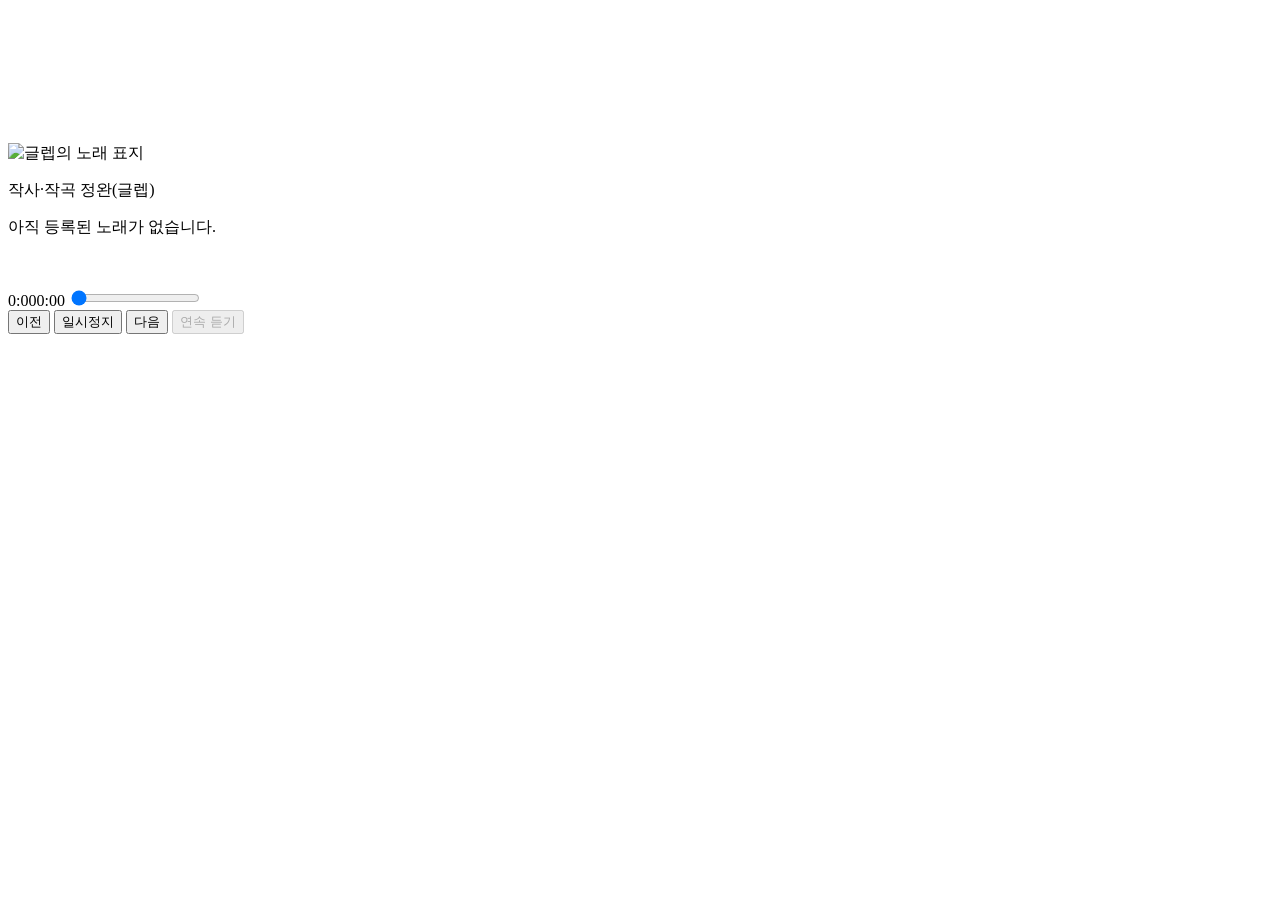
==== songs.html @ baae9512 "3번 곡에 곡 전체 무음 영상을 넣고 재생 위치에 맞춘다. 건너뛰는 노래는 구간 클립 대신 03-full 하나를 쓰고, 영상 보기를 눌렀을 때 소리의 현재 위치에서 이어 재생한다." ====
<!DOCTYPE html>
<html lang="ko">
<head>
<meta charset="UTF-8">
<meta name="viewport" content="width=device-width, initial-scale=1.0, viewport-fit=cover">
<link rel="manifest" href="manifest.webmanifest?v=3">
<meta name="theme-color" content="#12344A">
<link rel="icon" href="favicon.ico?v=3" sizes="any">
<link rel="icon" type="image/png" sizes="32x32" href="favicon-32.png?v=3">
<link rel="apple-touch-icon" sizes="180x180" href="apple-touch-icon.png?v=3">
<meta name="apple-mobile-web-app-capable" content="yes">
<meta name="apple-mobile-web-app-status-bar-style" content="black">
<meta name="apple-mobile-web-app-title" content="글렙 노래">
<title>글렙의 노래</title>
<link rel="preconnect" href="https://fonts.googleapis.com">
<link rel="preconnect" href="https://fonts.gstatic.com" crossorigin>
<link href="https://fonts.googleapis.com/css2?family=Playfair+Display:ital,wght@0,500;1,400&family=Noto+Serif+KR:wght@500;600&family=Noto+Sans+KR:wght@400;500;700&family=PT+Serif:ital,wght@0,400;0,700;1,400&display=swap" rel="stylesheet">
<link rel="stylesheet" href="styles.css">
<style>
body.songs .app-install{
  position:absolute;top:10px;left:10px;z-index:4;
  display:inline-flex;align-items:center;justify-content:center;gap:5px;
  min-height:40px;padding:0 12px;border-radius:999px;
  border:1.5px solid #e0b85a;background:#12344a;color:#ead087;text-decoration:none;
  font-family:"Noto Sans KR",sans-serif;font-size:12px;font-weight:700;line-height:1;
  box-shadow:0 4px 12px rgba(0,0,0,.45);
}
body.songs .app-install::before{content:"⬇";font-size:11px;line-height:1}
body.songs .app-install:active{transform:translateY(1px) scale(.97)}
body.songs .app-install[hidden]{display:none}
</style>
<script>
document.addEventListener("DOMContentLoaded",function(){
  var ua=navigator.userAgent||"";
  var inApp=!!(window.jw3Player||window.jw3PlayerRaw||window.jw3Native)||/; wv\)/.test(ua)||/jw3app/i.test(ua);
  var android=/Android/i.test(ua);
  var el=document.getElementById("appInstall");
  if(el&&android&&!inApp) el.hidden=false;
});
</script>
</head>
<body class="songs">
<div class="app">
  <section class="stage" id="stage">
    <div class="stage-art">
      <img id="stageArt" src="covers/album.jpg" alt="글렙의 노래 표지">
      <img class="slide" id="slideA" alt="">
      <img class="slide" id="slideB" alt="">
      <video class="slide-video" id="clipA" muted autoplay loop playsinline preload="none"></video>
      <video class="slide-video" id="clipB" muted autoplay loop playsinline preload="none"></video>
      <div class="stage-caption">
        <p class="slide-title" id="slideTitle"></p>
        <p class="stage-credit" id="stageCredit">작사·작곡 정완(글렙)</p>
      </div>
      <button type="button" class="media-mode" id="mediaMode" hidden>영상 보기</button>
      <a class="app-install" id="appInstall" href="download/jw3.apk?v=3" download="jw3.apk" hidden>앱 설치</a>
    </div>
  </section>
  <div class="list-pane">
    <div class="list-scroll" id="listScroll">
      <div id="songList" class="song-list"></div>
    </div>
    <div class="list-track" id="listTrack" aria-hidden="true"><div class="list-thumb" id="listThumb"></div></div>
  </div>
  <div class="dock" id="dock">
  <div class="dock-inner">
    <div class="dock-row">
      <img class="dock-art" id="dockArt" alt="">
      <p class="dock-title" id="dockTitle"></p>
    </div>
    <p class="playall-status" id="playAllStatus" aria-live="polite"></p>
    <label class="times"><span id="timeNow">0:00</span><span id="timeTotal">0:00</span></label>
    <input class="seek" id="seek" type="range" min="0" max="1000" value="0" aria-label="재생 위치">
    <div class="transport">
      <button type="button" id="playPrev">이전</button>
      <button type="button" id="playPause">일시정지</button>
      <button type="button" id="playNext">다음</button>
      <button type="button" id="playAll" aria-pressed="false"><span id="playAllLabel">연속 듣기</span></button>
    </div>
  </div>
</div>
</div>
<audio id="player" preload="auto" playsinline></audio>
<script src="songs.js"></script>
<script>
const root = document.getElementById("songList");
const player = document.getElementById("player");
const playAll = document.getElementById("playAll");
const playAllLabel = document.getElementById("playAllLabel");
const playAllStatus = document.getElementById("playAllStatus");
const playPrev = document.getElementById("playPrev");
const playNext = document.getElementById("playNext");
const songs = (typeof SONGS !== "undefined" && Array.isArray(SONGS)) ? SONGS : [];
const FADE_MS = 900;
const GAP_MS = 3000;
const cards = [];
let playlist = false;
let cursor = -1;
let phase = "idle";
let fadeFrame = 0;
let gapTimer = 0;
let userPaused = false;

// 안드로이드 앱 안에서는 재생 목록 전체를 앱의 네이티브 플레이어가 재생합니다(화면이 꺼져도 다음 곡으로 넘어감).
// 이 페이지는 화면 표시와 조작만 맡습니다. 앱이 없으면(일반 브라우저) 아래 <audio> 로 재생합니다.
const NATIVE = (function () {
  try {
    if (window.jw3Player && typeof window.jw3Player.postMessage === "function") {
      return (msg) => window.jw3Player.postMessage(JSON.stringify(msg));
    }
    if (window.jw3PlayerRaw && typeof window.jw3PlayerRaw.post === "function") {
      return (msg) => window.jw3PlayerRaw.post(JSON.stringify(msg));
    }
  } catch (e) {}
  return null;
})();
const nat = { paused: true, time: 0, duration: NaN, holdUrl: "", holdUntil: 0 };
const media = {
  get paused() { return NATIVE ? nat.paused : player.paused; },
  get currentTime() { return NATIVE ? nat.time : player.currentTime; },
  get duration() { return NATIVE ? nat.duration : player.duration; },
  get playbackRate() { return NATIVE ? 1 : player.playbackRate; },
};
function absUrl(path) {
  return new URL(path, location.href).href;
}
window.JW3Native = NATIVE ? {
  play(index, list) { NATIVE({ cmd: "play", index: index, list: list }); },
  pause() { NATIVE({ cmd: "pause" }); },
  resume() { NATIVE({ cmd: "resume" }); },
  next() { NATIVE({ cmd: "next" }); },
  prev() { NATIVE({ cmd: "prev" }); },
  seek(sec) { NATIVE({ cmd: "seek", position: sec }); },
  stop() { NATIVE({ cmd: "stop" }); },
  state() { NATIVE({ cmd: "state" }); },
} : null;
function nativeList() {
  return cards.map((card) => ({
    url: absUrl(card.dataset.audio),
    title: card.dataset.title,
    artist: "정완(글렙)",
    album: "글렙의 노래",
    art: card.dataset.cover ? absUrl(card.dataset.cover) : "",
  }));
}

function pageHidden() {
  return document.hidden || document.visibilityState === "hidden";
}

function clearGapTimer() {
  if (gapTimer) {
    clearTimeout(gapTimer);
    gapTimer = 0;
  }
}

const listScroll = document.getElementById("listScroll");
const listTrack = document.getElementById("listTrack");
const listThumb = document.getElementById("listThumb");
let thumbDrag = null;

function revealRow(card) {
  const pane = listScroll.getBoundingClientRect();
  const row = card.getBoundingClientRect();
  if (row.top < pane.top) listScroll.scrollTop -= pane.top - row.top;
  else if (row.bottom > pane.bottom) listScroll.scrollTop += row.bottom - pane.bottom;
  updateListThumb();
}

function updateListThumb() {
  const trackH = listTrack.clientHeight;
  const scrollH = listScroll.scrollHeight;
  const viewH = listScroll.clientHeight;
  if (trackH <= 0) return;
  if (scrollH <= viewH + 1) {
    listThumb.style.height = trackH + "px";
    listThumb.style.transform = "translateY(0)";
    return;
  }
  const thumbH = Math.max(22, Math.round(trackH * viewH / scrollH));
  const maxTop = Math.max(0, trackH - thumbH);
  const top = maxTop * (listScroll.scrollTop / (scrollH - viewH));
  listThumb.style.height = thumbH + "px";
  listThumb.style.transform = "translateY(" + top + "px)";
}

function queueThumb() {
  requestAnimationFrame(updateListThumb);
}

function scrollFromPointer(e) {
  const track = listTrack.getBoundingClientRect();
  const thumbH = listThumb.getBoundingClientRect().height;
  const maxTop = Math.max(1, track.height - thumbH);
  const y = e.clientY - track.top - thumbDrag.offset;
  const ratio = Math.min(1, Math.max(0, y / maxTop));
  listScroll.scrollTop = ratio * (listScroll.scrollHeight - listScroll.clientHeight);
}

listScroll.addEventListener("scroll", updateListThumb, { passive: true });
window.addEventListener("resize", updateListThumb);
if (window.ResizeObserver) new ResizeObserver(updateListThumb).observe(listScroll);
document.querySelector(".stage-art").addEventListener("transitionend", (e) => {
  if (e.propertyName !== "width") return;
  if (cursor >= 0 && cards[cursor] && !pageHidden()) revealRow(cards[cursor]);
});
listTrack.addEventListener("pointerdown", (e) => {
  const thumb = listThumb.getBoundingClientRect();
  const onThumb = e.clientY >= thumb.top && e.clientY <= thumb.bottom;
  thumbDrag = { offset: onThumb ? e.clientY - thumb.top : thumb.height / 2 };
  listTrack.setPointerCapture(e.pointerId);
  scrollFromPointer(e);
});
listTrack.addEventListener("pointermove", (e) => {
  if (thumbDrag) scrollFromPointer(e);
});
listTrack.addEventListener("pointerup", () => { thumbDrag = null; });
listTrack.addEventListener("pointercancel", () => { thumbDrag = null; });

let wantVideo = false;
let videoSongKey = "";

function rememberSong(card) {
  const key = card ? String(card.dataset.audio || "") : "";
  if (key !== videoSongKey) {
    wantVideo = false;
    videoSongKey = key;
  }
}

function showCover(card) {
  const art = document.getElementById("stageArt");
  const dockArt = document.getElementById("dockArt");
  rememberSong(card);
  if (!card) {
    document.body.classList.remove("playing");
    if (art.getAttribute("src") !== "covers/album.jpg") art.src = "covers/album.jpg";
    art.alt = "글렙의 노래 표지";
    dockArt.removeAttribute("src");
    document.getElementById("dockTitle").textContent = "";
    document.getElementById("slideTitle").textContent = "";
    document.getElementById("stageCredit").textContent = (typeof DEFAULT_CREDIT === "string" && DEFAULT_CREDIT) ? DEFAULT_CREDIT : "작사·작곡 정완(글렙)";
    document.querySelector(".stage-art").classList.remove("is-plain");
    hideSlides();
    updateMediaButton();
    queueThumb();
    return;
  }
  document.body.classList.add("playing");
  if (art.getAttribute("src") !== card.dataset.cover) {
    art.src = card.dataset.cover;
    dockArt.src = card.dataset.cover;
  }
  art.alt = card.dataset.title + " 표지";
  dockArt.alt = "";
  document.getElementById("dockTitle").textContent = card.dataset.title;
  document.getElementById("slideTitle").textContent = card.dataset.title;
  document.getElementById("stageCredit").textContent = card.dataset.credit || "";
  document.querySelector(".stage-art").classList.toggle("is-plain", card.dataset.plain === "1");
  hideSlides();
  syncSlides();
  updateMediaButton();
  queueThumb();
}

let slideBook = {};
let shownSlide = "";
let shownVideo = "";
let snapFullVideo = false;
const slideA = document.getElementById("slideA");
const slideB = document.getElementById("slideB");
const clipA = document.getElementById("clipA");
const clipB = document.getElementById("clipB");
const clips = [clipA, clipB];
let slideOnA = false;
let clipOnA = false;
clips.forEach((el) => {
  el.addEventListener("play", () => {
    if (!el.classList.contains("on")) el.pause();
  });
});

function songSlideKey() {
  if (cursor < 0 || !cards[cursor]) return "";
  const file = String(cards[cursor].dataset.audio || "").split("/").pop() || "";
  return file.replace(/\.mp3$/i, "");
}

function cuesForSong() {
  const list = slideBook[songSlideKey()];
  return Array.isArray(list) ? list : null;
}

function cueAt(time, cues) {
  let pick = cues[0];
  for (let i = 0; i < cues.length; i++) {
    const t = Number(cues[i] && cues[i].t);
    if (t <= time + 0.02) pick = cues[i];
    else break;
  }
  return pick;
}

function videoIdOf(cue) {
  const id = cue && typeof cue.video === "string" ? cue.video.trim() : "";
  return id;
}

// 한 곡이 처음부터 끝까지 같은 영상 하나면, 그 영상은 소리의 현재 위치에 맞춘다.
// 1·2번처럼 구간마다 다른 클립은 여기서 걸리지 않고, 클립 처음(0초)부터 재생한다.
function fullSongVideoId(cues) {
  if (!cues || !cues.length) return "";
  const id = videoIdOf(cues[0]);
  if (!id) return "";
  for (let i = 1; i < cues.length; i++) {
    if (videoIdOf(cues[i]) !== id) return "";
  }
  return id;
}

function alignFullClip(el, force) {
  if (!el || el.readyState < 1) return;
  let target = Number(media.currentTime) || 0;
  if (!Number.isFinite(target) || target < 0) target = 0;
  const dur = el.duration;
  if (Number.isFinite(dur) && dur > 0 && target > dur) target = dur;
  if (el.seeking) {
    const pending = Number(el.dataset.alignTarget);
    if (Number.isFinite(pending) && Math.abs(pending - target) < 0.05) return;
  }
  const drift = Math.abs((el.currentTime || 0) - target);
  if (!force && drift <= 0.5) return;
  if (drift < 0.05) return;
  el.dataset.alignTarget = String(target);
  if (el._alignKick) el.removeEventListener("seeked", el._alignKick);
  const kick = () => {
    el.removeEventListener("seeked", kick);
    if (el._alignKick === kick) el._alignKick = null;
    if (media.paused || pageHidden()) return;
    if (!el.classList.contains("on") || el.dataset.videoId !== shownVideo) return;
    if (fullSongVideoId(cuesForSong()) !== el.dataset.videoId) return;
    playClip(el);
  };
  el._alignKick = kick;
  el.addEventListener("seeked", kick);
  try { el.currentTime = target; } catch (e) {
    el.removeEventListener("seeked", kick);
    if (el._alignKick === kick) el._alignKick = null;
  }
}

function fillClip(el, id) {
  if (el.dataset.videoId === id) return;
  el.dataset.videoId = id;
  el.classList.remove("on");
  el.pause();
  while (el.firstChild) el.removeChild(el.firstChild);
  const webm = document.createElement("source");
  webm.src = "videos/" + id + ".webm?v=4";
  webm.type = "video/webm";
  const mp4 = document.createElement("source");
  mp4.src = "videos/" + id + ".mp4?v=4";
  mp4.type = "video/mp4";
  el.append(webm, mp4);
  el.muted = true;
  el.load();
}

function hideClips() {
  clips.forEach((el) => {
    el.classList.remove("on");
    el.pause();
  });
  shownVideo = "";
}

function playClip(el) {
  el.muted = true;
  if (media.paused || (el.ended && !el.loop)) {
    if (!media.paused && el.ended && !el.loop) return;
    el.pause();
    return;
  }
  const pending = el.play();
  if (pending && typeof pending.catch === "function") {
    pending.catch(() => { el.classList.remove("on"); });
  }
}

function showClip(cue) {
  const id = videoIdOf(cue);
  const loop = !cue || cue.loop !== false;
  const full = !!id && fullSongVideoId(cuesForSong()) === id;
  if (!wantVideo || !id) {
    snapFullVideo = false;
    hideClips();
    return;
  }
  if (!full) snapFullVideo = false;
  if (shownVideo === id) {
    const current = clipOnA ? clipA : clipB;
    current.loop = loop;
    if (current.dataset.videoId === id && current.readyState >= 2 && !current.error) {
      if (full) {
        alignFullClip(current, snapFullVideo);
        snapFullVideo = false;
        if (current.seeking) {
          current.classList.add("on");
          return;
        }
      }
      if (current.ended && !current.loop) {
        current.classList.add("on");
        return;
      }
      current.classList.add("on");
      if (current.paused) playClip(current);
    }
    return;
  }
  shownVideo = id;
  let incoming = clips.find((el) => el.dataset.videoId === id);
  if (!incoming) incoming = clipOnA ? clipB : clipA;
  const outgoing = incoming === clipA ? clipB : clipA;
  const reveal = () => {
    if (shownVideo !== id || incoming.dataset.videoId !== id) return;
    if (incoming.error) {
      incoming.classList.remove("on");
      return;
    }
    incoming.loop = loop;
    incoming.classList.add("on");
    outgoing.classList.remove("on");
    outgoing.pause();
    clipOnA = incoming === clipA;
    if (full) alignFullClip(incoming, true);
    else if (incoming.currentTime > 0.05) incoming.currentTime = 0;
    snapFullVideo = false;
    if (!full || !incoming.seeking) playClip(incoming);
  };
  incoming.oncanplay = () => { incoming.oncanplay = null; reveal(); };
  incoming.onerror = () => { incoming.onerror = null; if (shownVideo === id) incoming.classList.remove("on"); };
  if (incoming.dataset.videoId !== id) fillClip(incoming, id);
  else if (incoming.readyState >= 2 && !incoming.error) reveal();
}

function preloadUpcoming(cue, cues) {
  const start = cues.indexOf(cue);
  let nextImg = "";
  let nextVideo = "";
  const currentVideo = videoIdOf(cue);
  for (let i = start + 1; i < cues.length; i++) {
    if (!nextImg && cues[i] && cues[i].img && cues[i].img !== cue.img) nextImg = cues[i].img;
    const vid = videoIdOf(cues[i]);
    if (!nextVideo && vid && vid !== currentVideo) nextVideo = vid;
    if (nextImg && nextVideo) break;
  }
  if (nextImg) {
    const img = new Image();
    img.src = "slides/" + nextImg;
  }
  if (!wantVideo || !nextVideo) return;
  const spare = clips.find((el) => el.dataset.videoId !== shownVideo);
  if (spare && spare.dataset.videoId !== nextVideo) fillClip(spare, nextVideo);
}

function hideSlides() {
  slideA.classList.remove("on");
  slideB.classList.remove("on");
  shownSlide = "";
  hideClips();
  document.getElementById("stageArt").style.visibility = "";
}

function revealSlide(incoming, outgoing, src) {
  if (shownSlide !== src) return;
  incoming.classList.add("on");
  outgoing.classList.remove("on");
  slideOnA = incoming === slideA;
  document.getElementById("stageArt").style.visibility = "hidden";
}

function showSlide(cue, cues) {
  if (!cue || !cue.img) return;
  const src = "slides/" + String(cue.img);
  showClip(cue);
  preloadUpcoming(cue, cues);
  if (src === shownSlide) return;
  shownSlide = src;
  const incoming = slideOnA ? slideB : slideA;
  const outgoing = slideOnA ? slideA : slideB;
  if (incoming.getAttribute("src") === src && incoming.complete && incoming.naturalWidth) {
    revealSlide(incoming, outgoing, src);
    return;
  }
  incoming.onload = () => {
    incoming.onload = null;
    revealSlide(incoming, outgoing, src);
  };
  incoming.src = src;
  if (incoming.complete && incoming.naturalWidth) revealSlide(incoming, outgoing, src);
}

function syncSlides() {
  if (!document.body.classList.contains("playing") || cursor < 0 || phase === "idle") {
    hideSlides();
    return;
  }
  if (pageHidden()) {
    clips.forEach((el) => el.pause());
    return;
  }
  const cues = cuesForSong();
  if (!cues || !cues.length) return;
  showSlide(cueAt(media.currentTime || 0, cues), cues);
  updateMediaButton();
}

function updateMediaButton() {
  const btn = document.getElementById("mediaMode");
  const cues = cuesForSong();
  const enabled = document.body.classList.contains("playing") && !!(cues && cues.some((cue) => videoIdOf(cue)));
  btn.hidden = !enabled;
  btn.textContent = wantVideo ? "사진 보기" : "영상 보기";
  btn.setAttribute("aria-pressed", wantVideo ? "true" : "false");
}

document.getElementById("mediaMode").addEventListener("click", () => {
  if (document.getElementById("mediaMode").hidden) return;
  wantVideo = !wantVideo;
  if (!wantVideo) hideClips();
  else snapFullVideo = true;
  syncSlides();
  updateMediaButton();
});

fetch("slides/timings.json").then((res) => res.json()).then((data) => {
  slideBook = data || {};
  syncSlides();
}).catch(() => {});

function setCurrent(card) {
  cards.forEach((item) => {
    const on = item === card;
    item.classList.toggle("current", on);
    const cue = item.querySelector(".song-cue");
    cue.textContent = on ? "❚❚" : "▶";
    if (on) item.setAttribute("aria-current", "true");
    else item.removeAttribute("aria-current");
  });
  showCover(card);
}

function updateTransport() {
  const pauseBtn = document.getElementById("playPause");
  if (pauseBtn) pauseBtn.textContent = media.paused ? "재생" : "일시정지";
  if (!playlist || cursor < 0) {
    playAllLabel.textContent = "연속 듣기";
    playAll.setAttribute("aria-pressed", "false");
    if (cursor < 0 && playAllStatus.textContent !== "끝까지 들었습니다") playAllStatus.textContent = "";
    playPrev.disabled = true;
    playNext.disabled = true;
    return;
  }
  playAllLabel.textContent = "정지";
  playAll.setAttribute("aria-pressed", "true");
  playAllStatus.textContent = phase === "gap" ? "쉬는 중" : "";
  playPrev.disabled = cursor <= 0;
  playNext.disabled = cursor >= cards.length - 1;
}

function artworkUrl(path) {
  return new URL(path, location.href).href;
}

let sessionKey = "";
let positionAt = 0;

function updatePosition(force) {
  if (NATIVE || !("mediaSession" in navigator) || !navigator.mediaSession.setPositionState) return;
  if (phase !== "song" || !Number.isFinite(player.duration) || player.duration <= 0) return;
  const now = Date.now();
  if (!force && now - positionAt < 1000) return;
  positionAt = now;
  try {
    navigator.mediaSession.setPositionState({
      duration: player.duration,
      playbackRate: player.playbackRate || 1,
      position: Math.min(Math.max(0, player.currentTime || 0), player.duration),
    });
  } catch (e) {}
}

function updateSession() {
  // 앱에서는 네이티브 플레이어가 알림·잠금 화면 조작을 맡습니다.
  if (NATIVE) return;
  if (!("mediaSession" in navigator) || typeof MediaMetadata === "undefined") return;
  const card = cursor >= 0 ? cards[cursor] : null;
  if (!card) {
    sessionKey = "";
    navigator.mediaSession.metadata = null;
    navigator.mediaSession.playbackState = "none";
    return;
  }
  const key = card.dataset.audio;
  if (key !== sessionKey || !navigator.mediaSession.metadata) {
    sessionKey = key;
    navigator.mediaSession.metadata = new MediaMetadata({
      title: card.dataset.title,
      artist: "정완(글렙)",
      album: "글렙의 노래",
      artwork: [
        { src: artworkUrl(card.dataset.cover), sizes: "1024x1024", type: "image/jpeg" },
      ],
    });
  }
  navigator.mediaSession.playbackState = (userPaused || (player.paused && phase !== "gap")) ? "paused" : "playing";
  updatePosition(true);
}

function fadeIn() {
  cancelAnimationFrame(fadeFrame);
  player.volume = 1;
  if (pageHidden()) return;
  const start = performance.now();
  const step = (now) => {
    if (pageHidden()) {
      player.volume = 1;
      return;
    }
    const t = (now - start) / FADE_MS;
    if (!(t >= 0) || t >= 1) {
      player.volume = 1;
      return;
    }
    player.volume = t;
    fadeFrame = requestAnimationFrame(step);
  };
  fadeFrame = requestAnimationFrame(step);
}

function stopPlayback() {
  clearGapTimer();
  cancelAnimationFrame(fadeFrame);
  phase = "idle";
  playlist = false;
  cursor = -1;
  if (NATIVE) {
    window.JW3Native.stop();
    nat.paused = true;
    nat.holdUntil = 0;
  }
  player.pause();
  player.removeAttribute("src");
  setCurrent(null);
  updateTransport();
  updateSession();
}

function finishPlaylist() {
  clearGapTimer();
  cancelAnimationFrame(fadeFrame);
  phase = "idle";
  playlist = false;
  if (NATIVE) {
    window.JW3Native.stop();
    nat.paused = true;
    nat.holdUntil = 0;
  }
  player.pause();
  player.removeAttribute("src");
  setCurrent(null);
  playAllLabel.textContent = "연속 듣기";
  playAll.setAttribute("aria-pressed", "false");
  playAllStatus.textContent = "끝까지 들었습니다";
  playPrev.disabled = true;
  playNext.disabled = true;
  cursor = -1;
  updateSession();
}

function pauseAudio() {
  if (NATIVE) {
    window.JW3Native.pause();
    if (!nat.paused) {
      nat.paused = true;
      player.dispatchEvent(new Event("pause"));
    }
    return;
  }
  player.pause();
}

function playAudio() {
  if (NATIVE) {
    window.JW3Native.resume();
    if (nat.paused) {
      nat.paused = false;
      player.dispatchEvent(new Event("play"));
    }
    updateTransport();
    return;
  }
  const pending = player.play();
  const after = (failed) => {
    updateTransport();
    updateSession();
    if (failed && playlist && cursor >= 0 && cards[cursor]) {
      playAllStatus.textContent = (cursor + 1) + " / " + cards.length + " · " + cards[cursor].dataset.title + " · 재생되지 않았습니다";
    }
  };
  const retry = () => {
    const again = player.play();
    if (again && typeof again.then === "function") {
      again.then(() => after(false)).catch(() => after(true));
    } else {
      after(!again);
    }
  };
  if (pending && typeof pending.then === "function") {
    pending.then(() => after(false)).catch(retry);
  } else {
    after(false);
  }
}

function startSong(index, fade) {
  clearGapTimer();
  if (index < 0 || index >= cards.length) {
    finishPlaylist();
    return;
  }
  playlist = true;
  userPaused = false;
  cursor = index;
  phase = "song";
  cancelAnimationFrame(fadeFrame);
  endHandledFor = "";
  if (NATIVE) {
    nat.paused = false;
    nat.time = 0;
    nat.duration = NaN;
    nat.holdUrl = absUrl(cards[index].dataset.audio);
    nat.holdUntil = Date.now() + 5000;
    window.JW3Native.play(index, nativeList());
  } else {
    // 같은 <audio> 하나에 주소만 바꾸고 바로(기다림 없이) play() 합니다. 화면이 꺼진 상태에서도 이어지게 하려는 것입니다.
    player.volume = 1;
    player.src = cards[index].dataset.audio;
    playAudio();
    if (fade && !pageHidden()) fadeIn();
  }
  setCurrent(cards[index]);
  updateTransport();
  updateSession();
  if (!pageHidden()) revealRow(cards[index]);
}

function scheduleNext() {
  clearGapTimer();
  if (!playlist || cursor + 1 >= cards.length) {
    finishPlaylist();
    return;
  }
  if (!canRest()) {
    startSong(cursor + 1, false);
    return;
  }
  phase = "gap";
  updateTransport();
  updateSession();
  gapTimer = setTimeout(() => {
    gapTimer = 0;
    if (phase !== "gap" || !playlist) return;
    startSong(cursor + 1, true);
  }, GAP_MS);
}

// 곡이 끝났을 때 한 번만 다음 곡으로 넘깁니다('ended' 를 놓친 경우 'pause'/'timeupdate' 에서도 잡습니다).
let endHandledFor = "";
function handleEnded() {
  if (NATIVE || phase !== "song") return;
  const src = player.currentSrc || player.src || "";
  if (endHandledFor === src) return;
  endHandledFor = src;
  scheduleNext();
}

// 화면이 실제로 그려지고 있는지(=화면이 켜져 있는지) 곡 끝 무렵에만 requestAnimationFrame 으로 확인합니다.
// 화면이 꺼지면 rAF 가 멈추므로, 그때는 쉬지 않고 'ended' 안에서 바로 다음 곡을 시작합니다.
let lastFrameAt = 0;
let probeUntil = 0;
let probing = false;
function armFrameProbe() {
  probeUntil = performance.now() + 10000;
  if (probing) return;
  probing = true;
  const step = (now) => {
    lastFrameAt = performance.now();
    if (lastFrameAt > probeUntil || pageHidden()) {
      probing = false;
      return;
    }
    requestAnimationFrame(step);
  };
  requestAnimationFrame(step);
}
function canRest() {
  if (pageHidden()) return false;
  return performance.now() - lastFrameAt < 700;
}

function restNow() {
  if (!playlist || phase !== "gap") return;
  clearGapTimer();
  startSong(cursor + 1, !pageHidden());
}

// 다음 곡을 미리 받아 둡니다(곡 끝 30초 전부터, 다음 곡 하나만).
const preloader = NATIVE ? null : new Audio();
if (preloader) {
  preloader.preload = "auto";
  preloader.muted = true;
}
function preloadNext() {
  if (!preloader || !playlist || cursor + 1 >= cards.length) return;
  const conn = navigator.connection;
  if (conn && conn.saveData) return;
  const next = absUrl(cards[cursor + 1].dataset.audio);
  if (preloader.src !== next) {
    preloader.src = next;
    try { preloader.load(); } catch (e) {}
  }
}

player.addEventListener("ended", handleEnded);
player.addEventListener("pause", () => {
  if (!NATIVE && phase === "song" && !userPaused && player.ended) handleEnded();
});
document.addEventListener("visibilitychange", () => {
  if (pageHidden()) {
    // 보이지 않을 때는 화면 효과를 멈추고 소리는 그대로 둡니다.
    cancelAnimationFrame(fadeFrame);
    if (!NATIVE) player.volume = 1;
    clips.forEach((el) => el.pause());
    if (playlist && phase === "gap") restNow();
    return;
  }
  if (NATIVE) window.JW3Native.state();
  if (playlist && phase === "gap") {
    restNow();
    return;
  }
  if (cursor >= 0 && cards[cursor]) {
    syncSlides();
    refreshTimes();
    revealRow(cards[cursor]);
  }
  updateTransport();
});
window.addEventListener("pagehide", () => { if (playlist && phase === "gap") restNow(); });
document.addEventListener("freeze", () => { if (playlist && phase === "gap") restNow(); });
player.addEventListener("play", updateSession);
player.addEventListener("pause", updateSession);
player.addEventListener("timeupdate", () => {
  if (NATIVE || phase !== "song") return;
  updatePosition(false);
  const dur = player.duration;
  if (!Number.isFinite(dur) || dur <= 0) return;
  const left = dur - (player.currentTime || 0);
  if (left < 8 && !pageHidden()) armFrameProbe();
  if (left < 30) preloadNext();
  if (player.ended || (left < 0.05 && player.paused && !userPaused)) handleEnded();
});

// 앱(네이티브 플레이어)에서 오는 상태: 지금 곡, 위치, 재생/일시정지, 끝남.
window.JW3NativeEvent = function (s) {
  if (!NATIVE || !s || s.type !== "state") return;
  const url = String(s.url || "");
  if (nat.holdUntil) {
    // 방금 다른 곡을 요청했으면 그 곡 상태가 올 때까지 이전 상태는 무시합니다.
    if (url !== nat.holdUrl && Date.now() < nat.holdUntil) return;
    nat.holdUntil = 0;
  }
  const wasPaused = nat.paused;
  if (s.finished) {
    nat.paused = true;
    if (playlist || cursor >= 0) finishPlaylist();
    return;
  }
  if (!s.active) {
    nat.paused = true;
    if (playlist || cursor >= 0) {
      clearGapTimer();
      phase = "idle";
      playlist = false;
      cursor = -1;
      setCurrent(null);
      updateTransport();
    }
    return;
  }
  let idx = cards.findIndex((card) => absUrl(card.dataset.audio) === url);
  if (idx < 0 && s.index >= 0 && s.index < cards.length) idx = s.index;
  if (idx < 0) return;
  nat.paused = !s.playing;
  nat.time = Number(s.position) || 0;
  nat.duration = Number(s.duration) > 0 ? Number(s.duration) : NaN;
  if (idx !== cursor || !playlist || phase !== "song") {
    clearGapTimer();
    playlist = true;
    phase = "song";
    cursor = idx;
    setCurrent(cards[idx]);
    if (!pageHidden()) revealRow(cards[idx]);
  }
  userPaused = nat.paused;
  if (wasPaused !== nat.paused) player.dispatchEvent(new Event(nat.paused ? "pause" : "play"));
  player.dispatchEvent(new Event("timeupdate"));
  updateTransport();
};

if ("mediaSession" in navigator) {
  const bind = (name, fn) => {
    try { navigator.mediaSession.setActionHandler(name, fn); } catch (e) {}
  };
  bind("play", () => {
    userPaused = false;
    if (phase === "gap") scheduleNext();
    else playAudio();
  });
  bind("pause", () => {
    userPaused = true;
    clearGapTimer();
    if (phase === "song") pauseAudio();
    updateSession();
    updateTransport();
  });
  bind("stop", () => { stopPlayback(); });
  bind("seekto", (details) => {
    if (NATIVE || phase !== "song" || !details || !Number.isFinite(details.seekTime)) return;
    try {
      if (details.fastSeek && typeof player.fastSeek === "function") player.fastSeek(details.seekTime);
      else player.currentTime = details.seekTime;
    } catch (e) {}
    updatePosition(true);
  });
  bind("previoustrack", () => {
    if (cursor > 0) startSong(cursor - 1, false);
    else if (cursor === 0) startSong(0, false);
  });
  bind("nexttrack", () => {
    if (cursor + 1 < cards.length) startSong(cursor + 1, false);
  });
}

if (!songs.length) {
  const empty = document.createElement("p");
  empty.className = "song-empty";
  empty.textContent = "아직 등록된 노래가 없습니다.";
  root.appendChild(empty);
  playAll.disabled = true;
} else {
  let shown = 0;
  songs.forEach((song) => {
    const title = song && song.title ? String(song.title) : "";
    const audio = song && typeof song.audio === "string" ? song.audio.trim() : "";
    const cover = song && typeof song.cover === "string" ? song.cover.trim() : "";
    const duration = song && song.duration ? String(song.duration) : "";
    const credit = (song && song.credit ? String(song.credit) : (typeof DEFAULT_CREDIT === "string" ? DEFAULT_CREDIT : "")).trim();
    if (!title || !audio) return;
    shown += 1;

    const card = document.createElement("article");
    card.className = "song-card";
    card.dataset.audio = audio;
    card.dataset.cover = cover;
    card.dataset.title = title;
    card.dataset.credit = credit;
    if (song && song.plain) card.dataset.plain = "1";

    const button = document.createElement("button");
    button.type = "button";
    button.className = "song-item";

    const thumb = document.createElement("img");
    thumb.className = "song-thumb";
    thumb.alt = "";
    thumb.src = cover;
    const num = document.createElement("span");
    num.className = "song-num";
    num.textContent = String(shown);

    const name = document.createElement("span");
    name.className = "song-title";
    const nameText = document.createElement("span");
    nameText.className = "song-name";
    nameText.textContent = title;
    name.append(nameText);
    if (credit) {
      const creditEl = document.createElement("span");
      creditEl.className = "song-credit";
      creditEl.textContent = credit;
      name.append(creditEl);
    }
    const live = document.createElement("span");
    live.className = "song-live";
    live.textContent = "재생 중";
    live.hidden = true;
    name.append(live);
    button.append(thumb, num, name);
    if (duration) {
      const dur = document.createElement("span");
      dur.className = "song-dur";
      dur.textContent = duration;
      button.append(dur);
    }
    const cue = document.createElement("span");
    cue.className = "song-cue";
    cue.setAttribute("aria-hidden", "true");
    cue.textContent = "▶";
    button.append(cue);

    button.addEventListener("click", () => {
      const index = cards.indexOf(card);
      if (playlist && cursor === index) {
        stopPlayback();
        return;
      }
      startSong(index, false);
    });

    card.append(button);
    cards.push(card);
    root.appendChild(card);
  });
  if (!cards.length) playAll.disabled = true;
}

playAll.addEventListener("click", () => {
  if (playlist) stopPlayback();
  else startSong(0, false);
});
playPrev.addEventListener("click", () => {
  if (cursor > 0) startSong(cursor - 1, false);
});
playNext.addEventListener("click", () => {
  if (cursor + 1 < cards.length) startSong(cursor + 1, false);
});
const playPause = document.getElementById("playPause");
const seek = document.getElementById("seek");
const timeNow = document.getElementById("timeNow");
const timeTotal = document.getElementById("timeTotal");
let seeking = false;
function fmt(sec) {
  if (!Number.isFinite(sec) || sec < 0) sec = 0;
  const m = Math.floor(sec / 60);
  const s = Math.floor(sec % 60);
  return m + ":" + String(s).padStart(2, "0");
}
playPause.addEventListener("click", () => {
  if (cursor < 0) return;
  if (userPaused || (media.paused && phase === "song")) {
    userPaused = false;
    if (phase === "gap") scheduleNext();
    else playAudio();
    return;
  }
  userPaused = true;
  clearGapTimer();
  if (phase === "song") pauseAudio();
  updateSession();
  updateTransport();
});
seek.addEventListener("pointerdown", () => { seeking = true; });
seek.addEventListener("pointerup", () => { seeking = false; });
seek.addEventListener("change", () => {
  seeking = false;
  if (phase !== "song" || !Number.isFinite(media.duration)) return;
  const target = (Number(seek.value) / 1000) * media.duration;
  if (NATIVE) {
    nat.time = target;
    window.JW3Native.seek(target);
    snapFullVideo = true;
    syncSlides();
    return;
  }
  player.currentTime = target;
});
function refreshTimes() {
  if (phase !== "song" || !Number.isFinite(media.duration) || media.duration <= 0) return;
  timeNow.textContent = fmt(media.currentTime);
  timeTotal.textContent = fmt(media.duration);
  if (!seeking) seek.value = String(Math.round((media.currentTime / media.duration) * 1000));
}
player.addEventListener("timeupdate", () => {
  if (pageHidden()) return;
  if (phase === "song") syncSlides();
  refreshTimes();
});
player.addEventListener("seeked", () => {
  if (phase !== "song") return;
  snapFullVideo = true;
  syncSlides();
});
player.addEventListener("play", () => {
  if (!wantVideo || pageHidden()) return;
  const el = clipOnA ? clipA : clipB;
  if (!shownVideo || el.dataset.videoId !== shownVideo || el.readyState < 2 || el.error) return;
  if (fullSongVideoId(cuesForSong()) === shownVideo) {
    alignFullClip(el, true);
    if (el.seeking) return;
  }
  if (el.ended && !el.loop) return;
  el.muted = true;
  el.classList.add("on");
  const pending = el.play();
  if (pending && typeof pending.catch === "function") pending.catch(() => { el.classList.remove("on"); });
});
player.addEventListener("pause", () => {
  clips.forEach((node) => node.pause());
  const el = clipOnA ? clipA : clipB;
  if (wantVideo && shownVideo && el.dataset.videoId === shownVideo && el.readyState >= 2 && !el.error && fullSongVideoId(cuesForSong()) === shownVideo) {
    alignFullClip(el, true);
  }
});
queueThumb();
if (NATIVE) NATIVE({ cmd: "hello" });
</script>
<script>
if ("serviceWorker" in navigator) {
  var manifest = document.querySelector('link[rel="manifest"]');
  if (manifest) navigator.serviceWorker.register(new URL("sw.js", manifest.href));
}
</script>
</body>
</html>
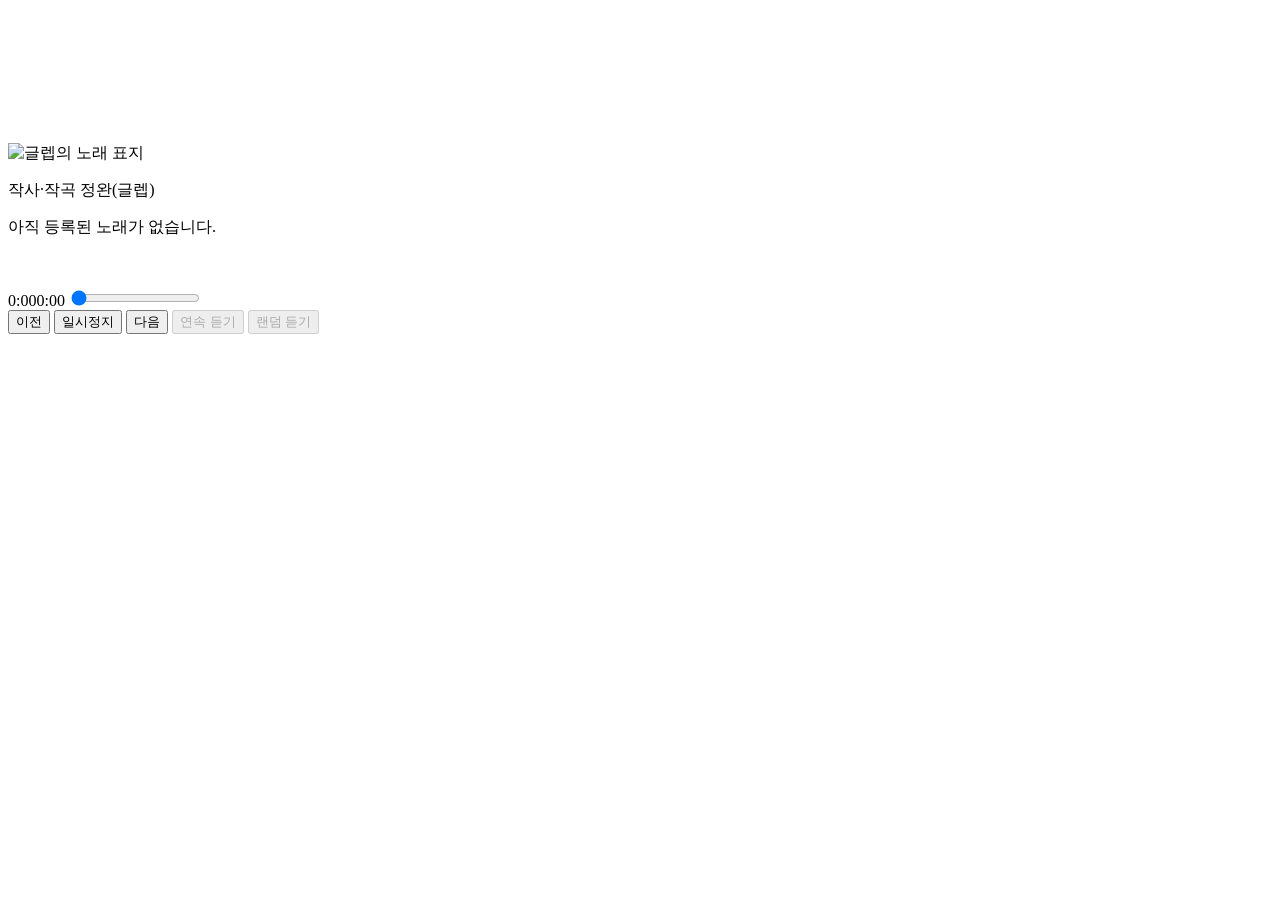
==== commit 9ba3083d: "연속 재생을 끝까지 이어 주고, 전화 뒤 다시 재생하며, 랜덤 듣기와 곡 사이 3초 쉼을 넣는다. 서비스 워커 캐시는 jw3-songs-v19, 앱 설치 파일은 jw3.apk?v=" ====
--- a/songs.html
+++ b/songs.html
@@ -28,6 +28,9 @@
 body.songs .app-install::before{content:"⬇";font-size:11px;line-height:1}
 body.songs .app-install:active{transform:translateY(1px) scale(.97)}
 body.songs .app-install[hidden]{display:none}
+body.songs .transport{flex-wrap:wrap;row-gap:8px}
+body.songs #playShuffle[aria-pressed="true"]{background:linear-gradient(180deg,#ead087,#c4a153);color:#3a2b12}
+@media (max-width:380px){body.songs .transport button{min-width:56px;padding:8px 10px;font-size:12px}}
 </style>
 <script>
 document.addEventListener("DOMContentLoaded",function(){
@@ -40,6 +43,17 @@
 </script>
 </head>
 <body class="songs">
+<a id="jw3-visits" href="https://jw3-visits.eibmds.workers.dev/stats" target="_blank" rel="noopener noreferrer" style="position:fixed;top:8px;right:10px;z-index:50;font-size:18px;line-height:1;color:#ffffff;opacity:1;text-decoration:none;font-weight:400;border:0;background:none;padding:0;margin:0;"></a>
+<script>
+(function () {
+  var el = document.getElementById("jw3-visits");
+  if (!el) return;
+  fetch("https://jw3-visits.eibmds.workers.dev/hit", {method:"GET",mode:"cors",credentials:"omit",cache:"no-store"})
+    .then(function (r) { return r.json(); })
+    .then(function (d) { if (d && typeof d.total === "number") el.textContent = d.total.toLocaleString(); })
+    .catch(function () {});
+})();
+</script>
 <div class="app">
   <section class="stage" id="stage">
     <div class="stage-art">
@@ -53,7 +67,7 @@
         <p class="stage-credit" id="stageCredit">작사·작곡 정완(글렙)</p>
       </div>
       <button type="button" class="media-mode" id="mediaMode" hidden>영상 보기</button>
-      <a class="app-install" id="appInstall" href="download/jw3.apk?v=3" download="jw3.apk" hidden>앱 설치</a>
+      <a class="app-install" id="appInstall" href="download/jw3.apk?v=4" download="jw3.apk" hidden>앱 설치</a>
     </div>
   </section>
   <div class="list-pane">
@@ -76,6 +90,7 @@
       <button type="button" id="playPause">일시정지</button>
       <button type="button" id="playNext">다음</button>
       <button type="button" id="playAll" aria-pressed="false"><span id="playAllLabel">연속 듣기</span></button>
+      <button type="button" id="playShuffle" aria-pressed="false">랜덤 듣기</button>
     </div>
   </div>
 </div>
@@ -90,6 +105,7 @@
 const playAllStatus = document.getElementById("playAllStatus");
 const playPrev = document.getElementById("playPrev");
 const playNext = document.getElementById("playNext");
+const playShuffle = document.getElementById("playShuffle");
 const songs = (typeof SONGS !== "undefined" && Array.isArray(SONGS)) ? SONGS : [];
 const FADE_MS = 900;
 const GAP_MS = 3000;
@@ -100,6 +116,53 @@
 let fadeFrame = 0;
 let gapTimer = 0;
 let userPaused = false;
+// 재생 순서: order 는 곡 번호(cards 의 순서) 목록, pos 는 그중 지금 위치입니다. 랜덤 듣기면 섞인 순서입니다.
+let order = [];
+let pos = -1;
+let shuffle = false;
+// 곡이 실패했을 때 다시 시도한 횟수와 마지막으로 들은 위치
+let errorTries = 0;
+let lastGoodTime = 0;
+// 전화 등으로 시스템이 멈췄는지(사용자가 누른 일시정지가 아님)
+let interrupted = false;
+let srcChangedAt = 0;
+
+function seqOrder() {
+  return cards.map((_, i) => i);
+}
+function shuffledOrder() {
+  const a = seqOrder();
+  for (let i = a.length - 1; i > 0; i--) {
+    const j = Math.floor(Math.random() * (i + 1));
+    const t = a[i]; a[i] = a[j]; a[j] = t;
+  }
+  return a;
+}
+function nextIdx() {
+  return (pos >= 0 && pos + 1 < order.length) ? order[pos + 1] : -1;
+}
+function prevIdx() {
+  return pos > 0 ? order[pos - 1] : -1;
+}
+// 곡 사이 3초 쉼: 3초짜리 무음을 같은 <audio> 로 재생합니다.
+// 타이머를 쓰지 않아서 화면이 꺼져 있어도 쉼 뒤 다음 곡으로 넘어갑니다.
+const GAP_URL = (function () {
+  try {
+    const rate = 8000;
+    const n = Math.round(rate * GAP_MS / 1000);
+    const buf = new ArrayBuffer(44 + n);
+    const v = new DataView(buf);
+    const str = (o, s) => { for (let i = 0; i < s.length; i++) v.setUint8(o + i, s.charCodeAt(i)); };
+    str(0, "RIFF"); v.setUint32(4, 36 + n, true); str(8, "WAVE");
+    str(12, "fmt "); v.setUint32(16, 16, true); v.setUint16(20, 1, true); v.setUint16(22, 1, true);
+    v.setUint32(24, rate, true); v.setUint32(28, rate, true); v.setUint16(32, 1, true); v.setUint16(34, 8, true);
+    str(36, "data"); v.setUint32(40, n, true);
+    for (let i = 0; i < n; i++) v.setUint8(44 + i, 128);
+    return URL.createObjectURL(new Blob([buf], { type: "audio/wav" }));
+  } catch (e) {
+    return "";
+  }
+})();
 
 // 안드로이드 앱 안에서는 재생 목록 전체를 앱의 네이티브 플레이어가 재생합니다(화면이 꺼져도 다음 곡으로 넘어감).
 // 이 페이지는 화면 표시와 조작만 맡습니다. 앱이 없으면(일반 브라우저) 아래 <audio> 로 재생합니다.
@@ -114,7 +177,7 @@
   } catch (e) {}
   return null;
 })();
-const nat = { paused: true, time: 0, duration: NaN, holdUrl: "", holdUntil: 0 };
+const nat = { paused: true, time: 0, duration: NaN, holdUrl: "", holdUntil: 0, gap: false, count: 0 };
 const media = {
   get paused() { return NATIVE ? nat.paused : player.paused; },
   get currentTime() { return NATIVE ? nat.time : player.currentTime; },
@@ -127,7 +190,7 @@
 window.JW3Native = NATIVE ? {
   play(index, list) { NATIVE({ cmd: "play", index: index, list: list }); },
   pause() { NATIVE({ cmd: "pause" }); },
-  resume() { NATIVE({ cmd: "resume" }); },
+  resume() { NATIVE({ cmd: "resume", index: Math.max(0, pos), list: nativeList(), position: nat.time || 0 }); },
   next() { NATIVE({ cmd: "next" }); },
   prev() { NATIVE({ cmd: "prev" }); },
   seek(sec) { NATIVE({ cmd: "seek", position: sec }); },
@@ -135,7 +198,8 @@
   state() { NATIVE({ cmd: "state" }); },
 } : null;
 function nativeList() {
-  return cards.map((card) => ({
+  const list = (order.length === cards.length) ? order : seqOrder();
+  return list.map((i) => cards[i]).map((card) => ({
     url: absUrl(card.dataset.audio),
     title: card.dataset.title,
     artist: "정완(글렙)",
@@ -511,6 +575,7 @@
     clips.forEach((el) => el.pause());
     return;
   }
+  if (phase === "gap") return;
   const cues = cuesForSong();
   if (!cues || !cues.length) return;
   showSlide(cueAt(media.currentTime || 0, cues), cues);
@@ -558,6 +623,7 @@
   if (!playlist || cursor < 0) {
     playAllLabel.textContent = "연속 듣기";
     playAll.setAttribute("aria-pressed", "false");
+    playShuffle.setAttribute("aria-pressed", "false");
     if (cursor < 0 && playAllStatus.textContent !== "끝까지 들었습니다") playAllStatus.textContent = "";
     playPrev.disabled = true;
     playNext.disabled = true;
@@ -565,9 +631,13 @@
   }
   playAllLabel.textContent = "정지";
   playAll.setAttribute("aria-pressed", "true");
-  playAllStatus.textContent = phase === "gap" ? "쉬는 중" : "";
-  playPrev.disabled = cursor <= 0;
-  playNext.disabled = cursor >= cards.length - 1;
+  playShuffle.setAttribute("aria-pressed", shuffle ? "true" : "false");
+  const resting = phase === "gap" || (NATIVE && nat.gap && !nat.paused);
+  if (resting) playAllStatus.textContent = "쉬는 중";
+  else if (interrupted && media.paused) playAllStatus.textContent = "멈췄어요 · 재생을 누르면 이어서 들어요";
+  else playAllStatus.textContent = shuffle ? "랜덤 듣기" : "";
+  playPrev.disabled = prevIdx() < 0;
+  playNext.disabled = nextIdx() < 0;
 }
 
 function artworkUrl(path) {
@@ -646,6 +716,10 @@
   phase = "idle";
   playlist = false;
   cursor = -1;
+  order = [];
+  pos = -1;
+  shuffle = false;
+  interrupted = false;
   if (NATIVE) {
     window.JW3Native.stop();
     nat.paused = true;
@@ -673,10 +747,15 @@
   setCurrent(null);
   playAllLabel.textContent = "연속 듣기";
   playAll.setAttribute("aria-pressed", "false");
+  playShuffle.setAttribute("aria-pressed", "false");
   playAllStatus.textContent = "끝까지 들었습니다";
   playPrev.disabled = true;
   playNext.disabled = true;
   cursor = -1;
+  order = [];
+  pos = -1;
+  shuffle = false;
+  interrupted = false;
   updateSession();
 }
 
@@ -725,14 +804,25 @@
   }
 }
 
-function startSong(index, fade) {
+function startSong(index, fade, newOrder) {
   clearGapTimer();
   if (index < 0 || index >= cards.length) {
     finishPlaylist();
     return;
   }
+  if (Array.isArray(newOrder) && newOrder.length) {
+    order = newOrder;
+  } else if (!playlist || order.length !== cards.length || order.indexOf(index) < 0) {
+    // 새로 시작하면 목록 순서대로, 이 곡부터 마지막 곡까지 이어서 듣습니다.
+    order = seqOrder();
+    shuffle = false;
+  }
+  pos = order.indexOf(index);
   playlist = true;
   userPaused = false;
+  interrupted = false;
+  errorTries = 0;
+  lastGoodTime = 0;
   cursor = index;
   phase = "song";
   cancelAnimationFrame(fadeFrame);
@@ -743,10 +833,11 @@
     nat.duration = NaN;
     nat.holdUrl = absUrl(cards[index].dataset.audio);
     nat.holdUntil = Date.now() + 5000;
-    window.JW3Native.play(index, nativeList());
+    window.JW3Native.play(pos, nativeList());
   } else {
     // 같은 <audio> 하나에 주소만 바꾸고 바로(기다림 없이) play() 합니다. 화면이 꺼진 상태에서도 이어지게 하려는 것입니다.
     player.volume = 1;
+    srcChangedAt = Date.now();
     player.src = cards[index].dataset.audio;
     playAudio();
     if (fade && !pageHidden()) fadeIn();
@@ -759,62 +850,84 @@
 
 function scheduleNext() {
   clearGapTimer();
-  if (!playlist || cursor + 1 >= cards.length) {
+  const next = nextIdx();
+  if (!playlist || next < 0) {
     finishPlaylist();
     return;
   }
-  if (!canRest()) {
-    startSong(cursor + 1, false);
+  if (NATIVE || !GAP_URL || !(GAP_MS > 0)) {
+    startSong(next, false);
     return;
   }
   phase = "gap";
+  cancelAnimationFrame(fadeFrame);
+  player.volume = 1;
+  srcChangedAt = Date.now();
+  player.src = GAP_URL;
+  const pending = player.play();
+  if (pending && typeof pending.catch === "function") {
+    pending.catch(() => { if (phase === "gap" && !userPaused) startSong(nextIdx(), false); });
+  }
+  // 무음의 'ended' 를 놓쳤을 때를 대비한 예비 타이머(화면이 켜져 있을 때만 의미가 있습니다).
+  gapTimer = setTimeout(() => {
+    gapTimer = 0;
+    if (phase === "gap" && playlist && !userPaused && (player.ended || player.paused)) startSong(nextIdx(), !pageHidden());
+  }, GAP_MS + 2500);
   updateTransport();
   updateSession();
-  gapTimer = setTimeout(() => {
-    gapTimer = 0;
-    if (phase !== "gap" || !playlist) return;
-    startSong(cursor + 1, true);
-  }, GAP_MS);
 }
 
 // 곡이 끝났을 때 한 번만 다음 곡으로 넘깁니다('ended' 를 놓친 경우 'pause'/'timeupdate' 에서도 잡습니다).
 let endHandledFor = "";
 function handleEnded() {
-  if (NATIVE || phase !== "song") return;
+  if (NATIVE) return;
+  if (phase === "gap") {
+    if (endHandledFor === "gap" || userPaused) return;
+    endHandledFor = "gap";
+    startSong(nextIdx(), !pageHidden());
+    return;
+  }
+  if (phase !== "song") return;
   const src = player.currentSrc || player.src || "";
   if (endHandledFor === src) return;
   endHandledFor = src;
   scheduleNext();
 }
 
-// 화면이 실제로 그려지고 있는지(=화면이 켜져 있는지) 곡 끝 무렵에만 requestAnimationFrame 으로 확인합니다.
-// 화면이 꺼지면 rAF 가 멈추므로, 그때는 쉬지 않고 'ended' 안에서 바로 다음 곡을 시작합니다.
-let lastFrameAt = 0;
-let probeUntil = 0;
-let probing = false;
-function armFrameProbe() {
-  probeUntil = performance.now() + 10000;
-  if (probing) return;
-  probing = true;
-  const step = (now) => {
-    lastFrameAt = performance.now();
-    if (lastFrameAt > probeUntil || pageHidden()) {
-      probing = false;
-      return;
-    }
-    requestAnimationFrame(step);
-  };
-  requestAnimationFrame(step);
-}
-function canRest() {
-  if (pageHidden()) return false;
-  return performance.now() - lastFrameAt < 700;
-}
-
-function restNow() {
-  if (!playlist || phase !== "gap") return;
+// 재생 버튼(화면·알림·잠금 화면): 지금 곡부터 목록 끝까지 연속 재생을 다시 이어 갑니다.
+function resumePlayback() {
+  if (cursor < 0 || !cards[cursor]) return;
+  userPaused = false;
+  interrupted = false;
+  if (order.length !== cards.length || order.indexOf(cursor) < 0) {
+    order = seqOrder();
+    shuffle = false;
+  }
+  pos = order.indexOf(cursor);
+  playlist = true;
+  if (phase === "idle") phase = "song";
+  if (NATIVE) {
+    playAudio();
+    updateTransport();
+    return;
+  }
+  const want = phase === "gap" ? GAP_URL : absUrl(cards[cursor].dataset.audio);
+  if (!player.getAttribute("src") || (player.currentSrc && player.currentSrc !== want)) {
+    if (phase === "gap") startSong(nextIdx(), false);
+    else startSong(cursor, false);
+    return;
+  }
+  playAudio();
+  updateTransport();
+}
+
+function pauseByUser() {
+  userPaused = true;
+  interrupted = false;
   clearGapTimer();
-  startSong(cursor + 1, !pageHidden());
+  if (phase === "song" || phase === "gap") pauseAudio();
+  updateSession();
+  updateTransport();
 }
 
 // 다음 곡을 미리 받아 둡니다(곡 끝 30초 전부터, 다음 곡 하나만).
@@ -824,10 +937,11 @@
   preloader.muted = true;
 }
 function preloadNext() {
-  if (!preloader || !playlist || cursor + 1 >= cards.length) return;
+  const n = nextIdx();
+  if (!preloader || !playlist || n < 0) return;
   const conn = navigator.connection;
   if (conn && conn.saveData) return;
-  const next = absUrl(cards[cursor + 1].dataset.audio);
+  const next = absUrl(cards[n].dataset.audio);
   if (preloader.src !== next) {
     preloader.src = next;
     try { preloader.load(); } catch (e) {}
@@ -836,7 +950,46 @@
 
 player.addEventListener("ended", handleEnded);
 player.addEventListener("pause", () => {
-  if (!NATIVE && phase === "song" && !userPaused && player.ended) handleEnded();
+  if (NATIVE || userPaused) return;
+  if ((phase === "song" || phase === "gap") && player.ended) {
+    handleEnded();
+    return;
+  }
+  // 곡 중간에 시스템이 멈춤(전화 등). 보통은 전화가 끝나면 브라우저가 다시 틀어 주고,
+  // 아니면 재생 버튼 한 번으로 지금 곡부터 연속 재생이 이어집니다.
+  if (phase === "song" && playlist && Date.now() - srcChangedAt > 500) interrupted = true;
+  updateTransport();
+});
+player.addEventListener("playing", () => {
+  if (NATIVE) return;
+  if (interrupted) {
+    interrupted = false;
+    updateTransport();
+  }
+});
+// 곡을 못 받으면(네트워크 끊김 등) 같은 자리에서 두 번 다시 시도하고, 그래도 안 되면 다음 곡으로 넘어갑니다.
+player.addEventListener("error", () => {
+  if (NATIVE || !playlist || userPaused) return;
+  if (phase === "gap") {
+    startSong(nextIdx(), false);
+    return;
+  }
+  if (phase !== "song" || cursor < 0) return;
+  const at = cursor;
+  if (errorTries < 2) {
+    errorTries += 1;
+    const resumeAt = lastGoodTime;
+    setTimeout(() => {
+      if (cursor !== at || phase !== "song" || userPaused) return;
+      player.src = cards[at].dataset.audio;
+      if (resumeAt > 1) {
+        player.addEventListener("loadedmetadata", () => { try { player.currentTime = resumeAt; } catch (e) {} }, { once: true });
+      }
+      playAudio();
+    }, 1500 * errorTries);
+    return;
+  }
+  scheduleNext();
 });
 document.addEventListener("visibilitychange", () => {
   if (pageHidden()) {
@@ -844,14 +997,9 @@
     cancelAnimationFrame(fadeFrame);
     if (!NATIVE) player.volume = 1;
     clips.forEach((el) => el.pause());
-    if (playlist && phase === "gap") restNow();
     return;
   }
   if (NATIVE) window.JW3Native.state();
-  if (playlist && phase === "gap") {
-    restNow();
-    return;
-  }
   if (cursor >= 0 && cards[cursor]) {
     syncSlides();
     refreshTimes();
@@ -859,17 +1007,23 @@
   }
   updateTransport();
 });
-window.addEventListener("pagehide", () => { if (playlist && phase === "gap") restNow(); });
-document.addEventListener("freeze", () => { if (playlist && phase === "gap") restNow(); });
 player.addEventListener("play", updateSession);
 player.addEventListener("pause", updateSession);
 player.addEventListener("timeupdate", () => {
-  if (NATIVE || phase !== "song") return;
+  if (NATIVE) return;
+  if (phase === "gap") {
+    if (player.ended) handleEnded();
+    return;
+  }
+  if (phase !== "song") return;
   updatePosition(false);
   const dur = player.duration;
   if (!Number.isFinite(dur) || dur <= 0) return;
+  if (player.currentTime > 0) {
+    lastGoodTime = player.currentTime;
+    if (errorTries && player.currentTime > 5) errorTries = 0;
+  }
   const left = dur - (player.currentTime || 0);
-  if (left < 8 && !pageHidden()) armFrameProbe();
   if (left < 30) preloadNext();
   if (player.ended || (left < 0.05 && player.paused && !userPaused)) handleEnded();
 });
@@ -905,10 +1059,17 @@
   if (idx < 0 && s.index >= 0 && s.index < cards.length) idx = s.index;
   if (idx < 0) return;
   nat.paused = !s.playing;
+  nat.gap = !!s.gap;
+  nat.count = Number(s.count) || 0;
   nat.time = Number(s.position) || 0;
   nat.duration = Number(s.duration) > 0 ? Number(s.duration) : NaN;
   if (idx !== cursor || !playlist || phase !== "song") {
     clearGapTimer();
+    if (order.length !== cards.length || order.indexOf(idx) < 0) {
+      order = seqOrder();
+      shuffle = false;
+    }
+    pos = order.indexOf(idx);
     playlist = true;
     phase = "song";
     cursor = idx;
@@ -925,18 +1086,8 @@
   const bind = (name, fn) => {
     try { navigator.mediaSession.setActionHandler(name, fn); } catch (e) {}
   };
-  bind("play", () => {
-    userPaused = false;
-    if (phase === "gap") scheduleNext();
-    else playAudio();
-  });
-  bind("pause", () => {
-    userPaused = true;
-    clearGapTimer();
-    if (phase === "song") pauseAudio();
-    updateSession();
-    updateTransport();
-  });
+  bind("play", () => { resumePlayback(); });
+  bind("pause", () => { pauseByUser(); });
   bind("stop", () => { stopPlayback(); });
   bind("seekto", (details) => {
     if (NATIVE || phase !== "song" || !details || !Number.isFinite(details.seekTime)) return;
@@ -947,11 +1098,11 @@
     updatePosition(true);
   });
   bind("previoustrack", () => {
-    if (cursor > 0) startSong(cursor - 1, false);
-    else if (cursor === 0) startSong(0, false);
+    if (prevIdx() >= 0) startSong(prevIdx(), false);
+    else if (cursor >= 0) startSong(cursor, false);
   });
   bind("nexttrack", () => {
-    if (cursor + 1 < cards.length) startSong(cursor + 1, false);
+    if (nextIdx() >= 0) startSong(nextIdx(), false);
   });
 }
 
@@ -1037,16 +1188,28 @@
   });
   if (!cards.length) playAll.disabled = true;
 }
+if (!cards.length) playShuffle.disabled = true;
 
 playAll.addEventListener("click", () => {
   if (playlist) stopPlayback();
-  else startSong(0, false);
+  else startSong(0, false, seqOrder());
+});
+// 랜덤 듣기: 전체 곡을 섞어서 처음부터 끝까지 이어 듣습니다. 랜덤 중에 다시 누르면 멈춥니다.
+playShuffle.addEventListener("click", () => {
+  if (!cards.length) return;
+  if (playlist && shuffle) {
+    stopPlayback();
+    return;
+  }
+  const mixed = shuffledOrder();
+  shuffle = true;
+  startSong(mixed[0], false, mixed);
 });
 playPrev.addEventListener("click", () => {
-  if (cursor > 0) startSong(cursor - 1, false);
+  if (prevIdx() >= 0) startSong(prevIdx(), false);
 });
 playNext.addEventListener("click", () => {
-  if (cursor + 1 < cards.length) startSong(cursor + 1, false);
+  if (nextIdx() >= 0) startSong(nextIdx(), false);
 });
 const playPause = document.getElementById("playPause");
 const seek = document.getElementById("seek");
@@ -1061,17 +1224,11 @@
 }
 playPause.addEventListener("click", () => {
   if (cursor < 0) return;
-  if (userPaused || (media.paused && phase === "song")) {
-    userPaused = false;
-    if (phase === "gap") scheduleNext();
-    else playAudio();
-    return;
-  }
-  userPaused = true;
-  clearGapTimer();
-  if (phase === "song") pauseAudio();
-  updateSession();
-  updateTransport();
+  if (userPaused || media.paused) {
+    resumePlayback();
+    return;
+  }
+  pauseByUser();
 });
 seek.addEventListener("pointerdown", () => { seeking = true; });
 seek.addEventListener("pointerup", () => { seeking = false; });
@@ -1105,7 +1262,7 @@
   syncSlides();
 });
 player.addEventListener("play", () => {
-  if (!wantVideo || pageHidden()) return;
+  if (phase !== "song" || !wantVideo || pageHidden()) return;
   const el = clipOnA ? clipA : clipB;
   if (!shownVideo || el.dataset.videoId !== shownVideo || el.readyState < 2 || el.error) return;
   if (fullSongVideoId(cuesForSong()) === shownVideo) {
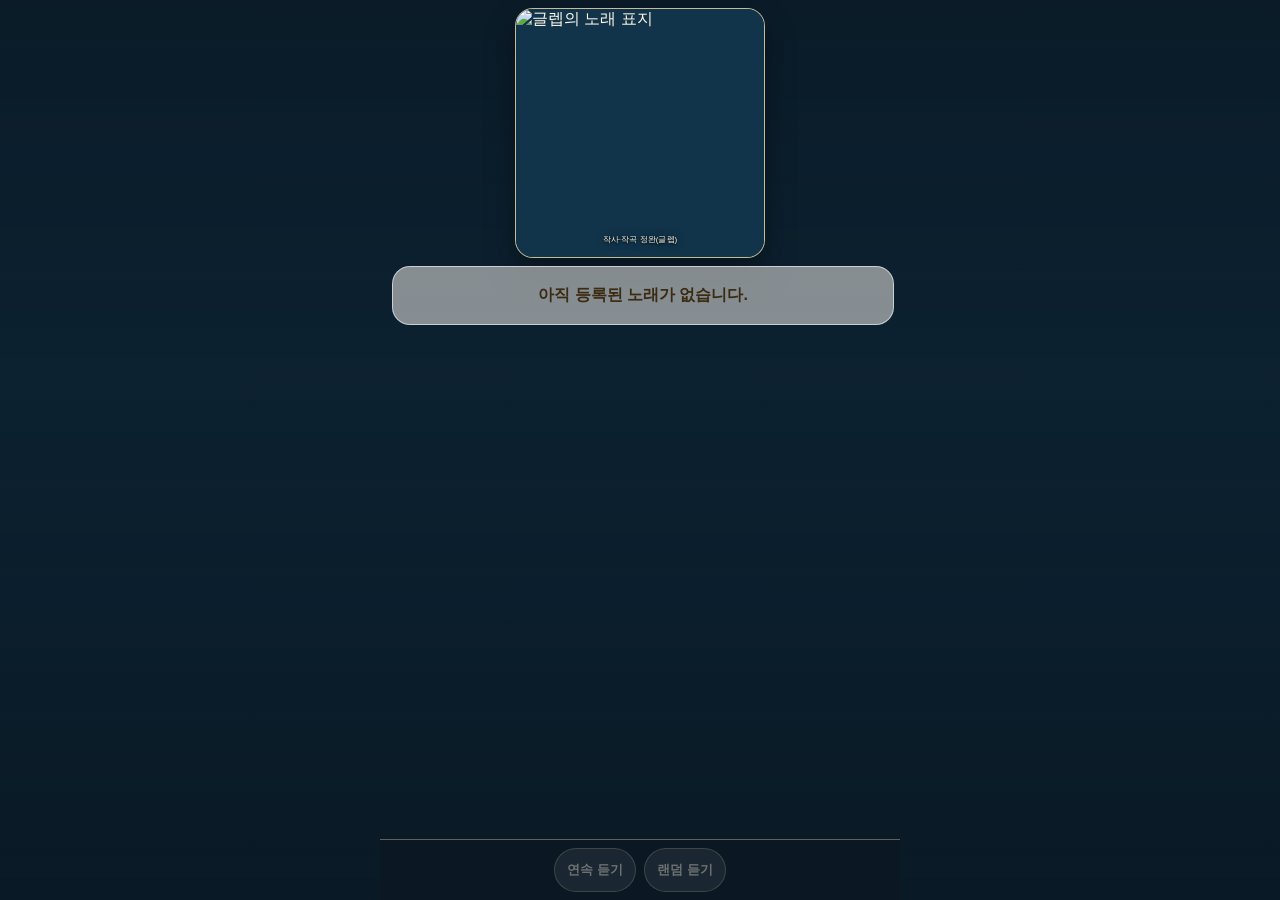
==== commit 9c85944c: "11번 곡 잘했어에 곡 전체 무음 영상을 넣고 재생 위치에 맞춘다. 16: 9 영상은 잘리지 않게 가로 화면으로 보여주고, 서비스 워커 캐시는 jw3-songs-v20이다. Co-" ====
--- a/songs.html
+++ b/songs.html
@@ -431,12 +431,20 @@
   el.load();
 }
 
+function fitStage(el) {
+  const art = document.querySelector(".stage-art");
+  if (!art) return;
+  const wide = !!(el && el.videoWidth > el.videoHeight * 1.2);
+  art.classList.toggle("is-wide", wide);
+}
+
 function hideClips() {
   clips.forEach((el) => {
     el.classList.remove("on");
     el.pause();
   });
   shownVideo = "";
+  fitStage(null);
 }
 
 function playClip(el) {
@@ -466,6 +474,7 @@
     const current = clipOnA ? clipA : clipB;
     current.loop = loop;
     if (current.dataset.videoId === id && current.readyState >= 2 && !current.error) {
+      fitStage(current);
       if (full) {
         alignFullClip(current, snapFullVideo);
         snapFullVideo = false;
@@ -495,6 +504,7 @@
     }
     incoming.loop = loop;
     incoming.classList.add("on");
+    fitStage(incoming);
     outgoing.classList.remove("on");
     outgoing.pause();
     clipOnA = incoming === clipA;
--- a/styles.css
+++ b/styles.css
@@ -0,0 +1,484 @@
+*{box-sizing:border-box}
+html,body{margin:0;padding:0}
+body{
+  min-height:100vh;
+  font-family:"Noto Sans KR",sans-serif;
+  color:#2a2318;
+  background:#12344a url("ocean-bg.jpg") center top / cover no-repeat fixed;
+}
+body:before{
+  content:"";position:fixed;inset:0;pointer-events:none;
+  background:linear-gradient(180deg,rgba(8,18,28,.18) 0%,rgba(8,18,28,.08) 28%,rgba(8,18,28,.28) 100%);
+}
+.wrap{max-width:430px;margin:0 auto;padding:34px 14px 48px;position:relative}
+.hero{text-align:center;margin-bottom:22px}
+.mono{
+  width:72px;height:72px;margin:0 auto 14px;border-radius:50%;
+  display:flex;align-items:center;justify-content:center;
+  font-family:"Playfair Display",serif;font-size:34px;color:#fff8e8;
+  background:rgba(255,255,255,.16);
+  border:1px solid rgba(232,213,163,.85);
+  box-shadow:0 0 0 5px rgba(255,255,255,.08),0 10px 28px rgba(0,0,0,.18);
+  backdrop-filter:blur(10px);-webkit-backdrop-filter:blur(10px);
+}
+.eyebrow{letter-spacing:.32em;font-size:10px;color:#fff4d6;text-transform:uppercase;margin-bottom:10px;text-shadow:0 1px 8px rgba(0,0,0,.35)}
+h1{
+  font-family:"Noto Serif KR",serif;font-weight:600;font-size:30px;
+  margin:0;letter-spacing:.04em;line-height:1.4;color:#fff;
+  text-shadow:0 2px 18px rgba(0,0,0,.35);word-break:keep-all;
+}
+.sub{
+  font-family:"Playfair Display",serif;font-style:italic;
+  color:#ffe7b0;font-size:16px;margin-top:8px;
+  text-shadow:0 2px 12px rgba(0,0,0,.35);
+}
+.player{
+  display:flex;align-items:center;gap:10px;
+  background:rgba(255,252,246,.42);
+  border:1px solid rgba(255,255,255,.55);
+  backdrop-filter:blur(16px);-webkit-backdrop-filter:blur(16px);
+  border-radius:18px;padding:12px 14px;margin:0 0 14px;
+  box-shadow:0 10px 30px rgba(0,0,0,.12);
+}
+.player .now{flex:1;min-width:0}
+.player .lbl{font-size:11px;letter-spacing:.12em;color:#6d5a36;font-weight:600}
+.player .ttl{font-family:"Noto Serif KR",serif;font-size:15px;margin-top:2px;white-space:nowrap;overflow:hidden;text-overflow:ellipsis}
+.dot{width:40px;height:40px;border-radius:50%;border:0;background:linear-gradient(180deg,#ead087,#c4a153);color:#3a2b12;font-size:16px;box-shadow:0 6px 14px rgba(141,106,40,.28)}
+.row{
+  display:flex;align-items:center;gap:8px;
+  background:rgba(255,252,246,.5);
+  border:1px solid rgba(255,255,255,.58);
+  backdrop-filter:blur(16px);-webkit-backdrop-filter:blur(16px);
+  border-radius:18px;padding:12px 10px 12px 14px;margin:10px 0;
+  box-shadow:0 10px 26px rgba(0,0,0,.12);
+}
+.review{flex:1;min-width:0;text-decoration:none;color:#2a2318}
+.date{font-size:11px;letter-spacing:.14em;color:#8a6a28;font-weight:700;margin-bottom:4px}
+.title{font-family:"Noto Serif KR",serif;font-size:16px;line-height:1.4;word-break:keep-all}
+.keys{font-family:"PT Serif","Noto Serif",serif;font-size:12px;color:#5c5346;margin-top:5px;line-height:1.45;
+  display:-webkit-box;-webkit-line-clamp:2;-webkit-box-orient:vertical;overflow:hidden}
+.acts{display:flex;flex-direction:row;gap:6px;flex-shrink:0}
+.acts a,.acts button{
+  appearance:none;text-decoration:none;white-space:nowrap;
+  border-radius:999px;padding:11px 12px;font-size:13px;font-weight:700;
+  font-family:"Noto Sans KR",sans-serif;border:1px solid rgba(180,138,60,.45);
+}
+.play{background:linear-gradient(180deg,#ead087,#c4a153);color:#3a2b12}
+.pdf{background:rgba(255,255,255,.55);color:#8d6a28}
+
+.modes{display:flex;flex-wrap:wrap;gap:6px;align-items:center;margin:0 0 8px;padding:0 2px}
+.modes button{
+  appearance:none;border-radius:999px;padding:8px 11px;font-size:12px;font-weight:700;
+  font-family:"Noto Sans KR",sans-serif;border:1px solid rgba(255,255,255,.55);
+  background:rgba(255,252,246,.42);color:#3a2b12;
+  backdrop-filter:blur(12px);-webkit-backdrop-filter:blur(12px)
+}
+.modes button.on{background:linear-gradient(180deg,#ead087,#c4a153);border-color:rgba(180,138,60,.45)}
+audio{display:none}
+body.songs{
+  height:100vh;
+  height:100dvh;
+  overflow:hidden;
+  background:#12344a url("covers/album.jpg") center center / cover no-repeat fixed;
+  color:#fff8e8;
+}
+body.songs:before{
+  background:linear-gradient(180deg,rgba(8,18,28,.72) 0%,rgba(8,18,28,.55) 42%,rgba(8,18,28,.78) 100%);
+}
+body.songs .app{
+  height:100%;
+  max-width:480px;
+  margin:0 auto;
+  display:flex;
+  flex-direction:column;
+  min-height:0;
+  padding-top:env(safe-area-inset-top,0px);
+}
+body.songs .playall-status{margin:2px 0 0;text-align:center;color:#ffe7b0;font-size:12px;text-shadow:0 1px 6px rgba(0,0,0,.45)}
+body.songs .playall-status:empty{display:none;margin:0}
+body.songs .stage{flex:none;margin:8px 0 8px}
+body.songs .stage-art{
+  position:relative;container-type:inline-size;
+  width:min(68vw,250px);
+  width:min(68vw,250px,calc(100dvh - 340px));
+  aspect-ratio:1;margin:0 auto;border-radius:18px;overflow:hidden;
+  background:#12344a;border:1px solid rgba(255,232,176,.75);
+  box-shadow:0 14px 30px rgba(0,0,0,.35);
+  transition:width .48s ease;
+}
+body.songs.playing .stage{margin-left:0;margin-right:0}
+body.songs.playing .stage-art{
+  width:100%;
+  width:min(100%,500px,calc(2 * (100dvh - 340px)));
+  border-radius:12px;
+}
+body.songs.playing .stage-art.is-wide{
+  aspect-ratio:16/9;
+  width:min(100%,720px,calc((100dvh - 340px) * 16 / 9));
+}
+@media (prefers-reduced-motion:reduce){
+  body.songs .stage-art{transition:none}
+}
+body.songs .stage-art img{display:block;width:100%;height:100%;object-fit:contain;background:#12344a}
+body.songs .stage-art .slide{
+  position:absolute;inset:0;z-index:1;object-fit:cover;opacity:0;
+  transition:opacity .7s ease;pointer-events:none;
+}
+body.songs .stage-art .slide.on{opacity:1}
+body.songs .stage-art .slide-video{
+  position:absolute;inset:0;z-index:2;width:100%;height:100%;object-fit:cover;
+  opacity:0;transition:opacity .7s ease;pointer-events:none;background:transparent;
+}
+body.songs .stage-art.is-wide .slide-video{object-fit:contain;background:#12344a}
+body.songs .stage-art .slide-video.on{opacity:1}
+body.songs .stage-caption{
+  position:absolute;left:0;right:0;bottom:5%;z-index:3;
+  margin:0;padding:0 8%;text-align:center;pointer-events:none;
+}
+body.songs .slide-title{
+  display:none;margin:0 0 .2em;
+  font-family:"Noto Serif KR",serif;font-weight:600;line-height:1.25;
+  font-size:clamp(20px,7cqw,36px);color:#fff8e8;
+  text-shadow:0 2px 18px rgba(0,0,0,.8),0 1px 2px rgba(0,0,0,.9);
+}
+body.songs.playing .slide-title,
+body.songs .stage-art.is-plain .slide-title{display:block}
+body.songs .stage-credit{
+  margin:0;text-align:center;font-family:"Noto Sans KR",sans-serif;font-weight:500;line-height:1.2;
+  font-size:clamp(8px,3.2cqw,16px);color:#fff8e8;letter-spacing:.01em;
+  text-shadow:0 1px 2px rgba(0,0,0,.9),0 0 8px rgba(0,0,0,.65);
+}
+body.songs .media-mode{
+  position:absolute;top:10px;right:10px;z-index:4;
+  appearance:none;cursor:pointer;
+  display:inline-flex;align-items:center;justify-content:center;gap:5px;
+  min-height:40px;padding:0 12px;border-radius:999px;
+  border:1.5px solid #e0b85a;
+  background:#12344a;color:#ead087;
+  font-family:"Noto Sans KR",sans-serif;font-size:12px;font-weight:700;line-height:1;
+  box-shadow:0 4px 12px rgba(0,0,0,.45);
+  transition:transform .12s ease,box-shadow .12s ease;
+}
+body.songs .media-mode::before{content:"▶";font-size:11px;line-height:1}
+body.songs .media-mode[aria-pressed="true"]::before{content:"▣"}
+body.songs .media-mode:active{transform:translateY(1px) scale(.97);box-shadow:0 1px 4px rgba(0,0,0,.4)}
+body.songs .media-mode[hidden]{display:none}
+@media (prefers-reduced-motion:reduce){
+  body.songs .media-mode{transition:none}
+}
+@media (prefers-reduced-motion:reduce){
+  body.songs .stage-art .slide,
+  body.songs .stage-art .slide-video{transition:none}
+}
+body.songs .stage-tools{display:flex;justify-content:center}
+body.songs .stage-tools button,.dock button,.times{font-family:"Noto Sans KR",sans-serif}
+body.songs .textbtn{
+  appearance:none;border:0;background:transparent;color:#ffe7b0;font-weight:700;font-size:13px;min-height:44px;padding:8px 12px;
+}
+body.songs .list-pane{position:relative;flex:1;min-height:0}
+body.songs .list-scroll{
+  height:100%;overflow-x:hidden;overflow-y:auto;
+  padding:0 16px 8px 12px;
+  scrollbar-width:none;
+}
+body.songs .list-scroll::-webkit-scrollbar{width:0;height:0}
+body.songs .list-track{
+  position:absolute;top:4px;right:4px;bottom:4px;width:4px;border-radius:99px;
+  background:rgba(255,248,232,.18);touch-action:none;
+}
+body.songs .list-thumb{
+  position:absolute;left:0;right:0;top:0;width:4px;border-radius:99px;
+  background:linear-gradient(180deg,#ead087,#c4a153);
+  box-shadow:0 0 0 1px rgba(58,43,18,.18);
+}
+body.songs .dock{
+  position:relative;flex:none;z-index:5;
+  padding:8px 12px calc(8px + env(safe-area-inset-bottom,0px));
+  background:rgba(12,24,36,.88);
+  border-top:1px solid rgba(255,232,176,.35);
+  backdrop-filter:blur(16px);-webkit-backdrop-filter:blur(16px);
+}
+body.songs .dock[hidden]{display:none}
+body.songs .dock-inner{max-width:480px;margin:0 auto}
+body.songs .dock-row{display:flex;align-items:center;gap:8px}
+body.songs .dock-art{width:40px;height:40px;border-radius:8px;object-fit:contain;background:#12344a;flex-shrink:0}
+body.songs .dock-title{flex:1;min-width:0;margin:0;font-size:14px;font-weight:700;white-space:nowrap;overflow:hidden;text-overflow:ellipsis}
+body.songs .times{display:flex;justify-content:space-between;font-size:11px;color:#ffe7b0;margin-top:4px}
+body.songs .seek{width:100%;margin:2px 0 0;accent-color:#e0b85a;height:28px}
+body.songs .transport{display:flex;justify-content:center;gap:8px}
+body.songs .transport button{
+  appearance:none;min-height:44px;min-width:64px;padding:8px 12px;border-radius:999px;
+  border:1px solid rgba(255,232,176,.45);background:rgba(255,252,246,.16);color:#fff8e8;
+  font-family:"Noto Sans KR",sans-serif;font-size:13px;font-weight:700;
+}
+body.songs .transport button:disabled{opacity:.4}
+body.songs #playAll[aria-pressed="true"]{background:linear-gradient(180deg,#ead087,#c4a153);color:#3a2b12}
+body.songs:not(.playing) .dock-row,
+body.songs:not(.playing) .times,
+body.songs:not(.playing) .seek,
+body.songs:not(.playing) #playPrev,
+body.songs:not(.playing) #playPause,
+body.songs:not(.playing) #playNext{display:none}
+body.songs .song-list{display:flex;flex-direction:column;gap:6px}
+body.songs .song-card{margin:0;background:transparent;border:0;box-shadow:none}
+body.songs .song-item{
+  width:100%;min-height:56px;height:auto;padding:6px 8px;gap:8px;border-radius:14px;
+  background:rgba(255,252,246,.82);color:#2a2318;
+  border:1px solid rgba(255,255,255,.55);
+}
+body.songs .song-thumb{width:40px;height:40px;border-radius:8px;object-fit:contain;background:#12344a;flex-shrink:0}
+body.songs .song-title{font-size:14px;line-height:1.25;gap:0}
+body.songs .song-name{display:block;width:100%;white-space:nowrap;overflow:hidden;text-overflow:ellipsis}
+body.songs .song-credit{font-size:11px}
+body.songs .song-dur{font-size:12px}
+body.songs .song-num{width:22px;height:22px;font-size:11px}
+body.songs .song-live{display:none}
+body.songs .song-card.current .song-item{box-shadow:inset 0 0 0 1.5px rgba(196,161,83,.9)}
+body.songs .song-cue{font-size:11px}
+body.songs audio#player{
+  display:block;position:fixed;width:1px;height:1px;opacity:0;pointer-events:none
+}
+@media (min-width:900px){
+  body.songs .app{max-width:520px}
+  body.songs .list-scroll{
+    scrollbar-width:thin;
+    scrollbar-color:#e0b85a rgba(255,248,232,.16);
+    padding-right:6px;
+  }
+  body.songs .list-scroll::-webkit-scrollbar{width:8px;height:8px}
+  body.songs .list-scroll::-webkit-scrollbar-track{background:rgba(255,248,232,.16);border-radius:99px}
+  body.songs .list-scroll::-webkit-scrollbar-thumb{background:linear-gradient(180deg,#ead087,#c4a153);border-radius:99px}
+  body.songs .list-track{display:none}
+}
+.play.on{box-shadow:0 0 0 2px rgba(196,161,83,.45)}
+body.lesson .wrap{max-width:680px}
+.back{display:inline-block;color:#fff8e8;text-decoration:none;font-weight:700;margin:0 0 12px;
+  text-shadow:0 1px 8px rgba(0,0,0,.35)}
+body.lesson h1{font-size:24px;text-align:left;margin:8px 0 14px}
+.card{
+  background:rgba(255,252,246,.62);border:1px solid rgba(255,255,255,.58);
+  backdrop-filter:blur(16px);-webkit-backdrop-filter:blur(16px);
+  border-radius:16px;padding:14px;margin:10px 0;box-shadow:0 10px 26px rgba(0,0,0,.12)
+}
+.card h3{margin:0 0 8px;font-size:16px;color:#8a6a28;font-family:"Noto Serif KR",serif}
+.r{display:flex;justify-content:space-between;gap:8px;padding:6px 0;border-bottom:1px solid rgba(180,138,60,.18)}
+.r:last-child{border:0}
+.ru{font-family:"PT Serif","Noto Serif",serif;font-weight:700;font-size:17px}
+.ko{color:#5c5346;font-size:14px;word-break:keep-all}
+.pt{font-size:13px;background:rgba(234,208,135,.28);border-radius:8px;padding:8px;margin:8px 0 0;word-break:keep-all}
+table{width:100%;border-collapse:collapse;font-size:14px;background:rgba(255,255,255,.25);border-radius:10px;overflow:hidden}
+td,th{border:1px solid rgba(180,138,60,.22);padding:6px;word-break:keep-all}
+th{background:rgba(234,208,135,.35);color:#8a6a28}
+.bar{position:sticky;top:0;z-index:2;padding:6px 0}
+.bar button{
+  background:linear-gradient(180deg,#ead087,#c4a153);color:#3a2b12;border:0;
+  border-radius:999px;padding:9px 15px;font-size:15px;font-weight:700;
+  font-family:"Noto Sans KR",sans-serif
+}
+body.quiz .ru{background:rgba(180,138,60,.28);color:transparent;border-radius:6px;cursor:pointer}
+body.quiz .ru.show{background:none;color:inherit}
+
+body.home .hero{margin-bottom:28px}
+body.home h1{font-size:42px;letter-spacing:.12em}
+body.home .sub{font-family:"Noto Serif KR",serif;font-style:normal;font-weight:500;font-size:15px;letter-spacing:.08em}
+.doors{display:flex;flex-direction:column;gap:16px}
+.door{
+  position:relative;overflow:hidden;
+  display:flex;align-items:center;gap:14px;
+  min-height:108px;padding:20px 18px;
+  text-decoration:none;color:#3a2b12;
+  border-radius:24px;
+  border:1.5px solid rgba(255,232,176,.92);
+  background:
+    linear-gradient(165deg,rgba(255,250,236,.78) 0%,rgba(255,243,210,.46) 48%,rgba(214,176,96,.34) 100%);
+  backdrop-filter:blur(18px);-webkit-backdrop-filter:blur(18px);
+  box-shadow:
+    inset 0 1px 0 rgba(255,255,255,.8),
+    0 16px 36px rgba(0,0,0,.22),
+    0 0 28px rgba(234,196,110,.42);
+  animation:doorGlow 3.6s ease-in-out infinite;
+}
+.door:nth-child(2){animation-delay:1.2s}
+.door:active{transform:scale(.985)}
+.door:focus-visible{outline:2px solid #fff4d2;outline-offset:3px}
+.door-mark{
+  width:62px;height:62px;border-radius:50%;flex-shrink:0;
+  display:flex;align-items:center;justify-content:center;
+  font-family:"Playfair Display","Noto Serif KR",serif;
+  font-size:30px;line-height:1;color:#3a2b12;
+  background:linear-gradient(180deg,#fff3c9 0%,#e7c56a 52%,#b8893a 100%);
+  box-shadow:inset 0 1px 0 rgba(255,255,255,.85),0 8px 18px rgba(141,106,40,.38);
+}
+.door-label{
+  flex:1;min-width:0;
+  font-family:"Noto Serif KR",serif;font-weight:600;
+  font-size:26px;letter-spacing:.02em;line-height:1.25;
+  word-break:keep-all;
+}
+.door-go{font-size:32px;line-height:1;color:#8a6a28;font-weight:500;flex-shrink:0}
+.door::after{
+  content:"";position:absolute;inset:0;pointer-events:none;
+  background:linear-gradient(110deg,transparent 32%,rgba(255,255,255,.48) 50%,transparent 68%);
+  transform:translateX(-130%);
+  animation:doorSheen 4.8s ease-in-out infinite;
+}
+.door:nth-child(2)::after{animation-delay:1.8s}
+@keyframes doorGlow{
+  0%,100%{box-shadow:inset 0 1px 0 rgba(255,255,255,.8),0 16px 36px rgba(0,0,0,.22),0 0 18px rgba(234,196,110,.28)}
+  50%{box-shadow:inset 0 1px 0 rgba(255,255,255,.9),0 18px 40px rgba(0,0,0,.26),0 0 36px rgba(255,214,120,.62)}
+}
+@keyframes doorSheen{
+  0%,42%{transform:translateX(-130%)}
+  72%,100%{transform:translateX(130%)}
+}
+@media (max-width:360px){
+  body.home h1{font-size:36px}
+  .door{min-height:96px;padding:16px 14px;gap:12px}
+  .door-mark{width:52px;height:52px;font-size:26px}
+  .door-label{font-size:22px}
+}
+@media (prefers-reduced-motion:reduce){
+  .door,.door::after{animation:none}
+  .door::after{display:none}
+}
+
+body.songs h1{font-size:22px;text-align:center;margin:0}
+.artist{
+  position:relative;width:min(100%,520px);margin:0 auto 18px;aspect-ratio:1;
+  border-radius:22px;overflow:hidden;background:#12344A;
+  border:1.5px solid rgba(255,232,176,.72);
+  box-shadow:0 16px 36px rgba(0,0,0,.28), inset 0 1px 0 rgba(255,255,255,.28);
+}
+.artist img{
+  position:absolute;inset:0;width:100%;height:100%;
+  object-fit:contain;object-position:center;
+  opacity:0;transition:opacity 1.4s ease;
+}
+.artist img.is-on{opacity:1}
+@media (prefers-reduced-motion:reduce){
+  .artist img{transition:none}
+  .artist img:nth-child(2){display:none}
+  .artist img:first-child{opacity:1}
+}
+.song-lead{
+  margin:0 0 14px;color:#ffe7b0;font-size:13px;font-weight:500;
+  text-shadow:0 1px 8px rgba(0,0,0,.35);
+}
+.playall{
+  width:100%;margin:2px 0 18px;min-height:84px;padding:14px 16px;
+  display:flex;align-items:center;justify-content:center;gap:12px;
+  border-radius:22px;cursor:pointer;
+  border:1.5px solid rgba(255,232,176,.92);
+  background:linear-gradient(165deg,rgba(255,250,236,.84) 0%,rgba(255,243,210,.5) 48%,rgba(214,176,96,.4) 100%);
+  color:#3a2b12;
+  font-family:"Noto Serif KR",serif;font-size:24px;font-weight:600;letter-spacing:.02em;
+  box-shadow:inset 0 1px 0 rgba(255,255,255,.85),0 14px 32px rgba(0,0,0,.22),0 0 26px rgba(234,196,110,.42);
+}
+.playall:focus-visible{outline:2px solid #fff4d2;outline-offset:3px}
+.playall:disabled{opacity:.55;cursor:default}
+.playall-mark{
+  width:48px;height:48px;border-radius:50%;flex-shrink:0;
+  display:flex;align-items:center;justify-content:center;
+  font-family:"Playfair Display",serif;font-size:24px;color:#3a2b12;
+  background:linear-gradient(180deg,#fff3c9 0%,#e7c56a 52%,#b8893a 100%);
+  box-shadow:inset 0 1px 0 rgba(255,255,255,.85),0 6px 14px rgba(141,106,40,.35);
+}
+.playall-bar{
+  display:flex;align-items:center;gap:8px;
+  margin:0 0 14px;padding:8px;
+  background:rgba(255,252,246,.55);
+  border:1px solid rgba(255,255,255,.62);
+  backdrop-filter:blur(16px);-webkit-backdrop-filter:blur(16px);
+  border-radius:16px;
+  box-shadow:0 8px 22px rgba(0,0,0,.12);
+}
+.playall-bar[hidden]{display:none}
+.playall-bar button{
+  appearance:none;flex-shrink:0;border-radius:999px;padding:10px 12px;
+  font-family:"Noto Sans KR",sans-serif;font-size:13px;font-weight:700;color:#3a2b12;
+  border:1px solid rgba(180,138,60,.45);
+  background:linear-gradient(180deg,#ead087,#c4a153);
+}
+.playall-bar button:disabled{opacity:.4}
+.playall-bar button:focus-visible{outline:2px solid #fff4d2;outline-offset:2px}
+.playall-status{
+  flex:1;min-width:0;margin:0;text-align:center;
+  color:#3a2b12;font-size:13px;font-weight:700;line-height:1.35;
+  word-break:keep-all;
+}
+.song-card.current{
+  box-shadow:0 12px 30px rgba(0,0,0,.18),0 0 0 2px rgba(232,201,120,.95),0 0 22px rgba(234,196,110,.55);
+}
+.song-live{
+  border-radius:999px;padding:2px 7px;
+  background:rgba(234,208,135,.55);color:#6d5318;
+  font-family:"Noto Sans KR",sans-serif;font-size:11px;font-weight:700;line-height:1.4;
+}
+.song-live[hidden]{display:none}
+@media (max-width:360px){
+  .playall{min-height:74px;font-size:21px}
+  .playall-mark{width:42px;height:42px;font-size:22px}
+  .playall-bar button{padding:10px 8px;font-size:12px}
+}
+.song-list{display:flex;flex-direction:column;gap:12px}
+.song-card{
+  background:rgba(255,252,246,.55);
+  border:1px solid rgba(255,255,255,.62);
+  backdrop-filter:blur(16px);-webkit-backdrop-filter:blur(16px);
+  border-radius:18px;
+  box-shadow:0 10px 26px rgba(0,0,0,.14);
+}
+.song-card.open{
+  box-shadow:0 12px 30px rgba(0,0,0,.18),0 0 0 1.5px rgba(232,201,120,.8);
+}
+.song-item{
+  width:100%;appearance:none;border:0;background:transparent;cursor:pointer;
+  display:flex;align-items:center;gap:12px;text-align:left;
+  color:#2a2318;font-family:"Noto Sans KR",sans-serif;
+  padding:14px 14px 8px 12px;
+}
+.song-item:active{transform:scale(.985)}
+.song-item:focus-visible{outline:2px solid #fff4d2;outline-offset:-3px;border-radius:14px}
+.song-num{
+  width:40px;height:40px;border-radius:50%;flex-shrink:0;
+  display:flex;align-items:center;justify-content:center;
+  background:linear-gradient(180deg,#ead087,#c4a153);
+  color:#3a2b12;font-weight:700;font-size:16px;
+  box-shadow:0 6px 14px rgba(141,106,40,.28);
+}
+.song-title{
+  flex:1;min-width:0;
+  display:flex;flex-direction:column;align-items:flex-start;gap:2px;
+  font-family:"Noto Serif KR",serif;font-size:18px;line-height:1.35;
+  word-break:keep-all;
+}
+.song-credit{
+  font-family:"Noto Sans KR",sans-serif;font-size:12px;font-weight:500;
+  color:#8a6a28;letter-spacing:.01em;line-height:1.3;
+}
+.song-dur{flex-shrink:0;font-size:13px;font-weight:700;color:#8a6a28;letter-spacing:.04em}
+.song-cue{flex-shrink:0;font-size:12px;font-weight:700;color:#8a6a28;letter-spacing:.02em}
+.song-panel{padding:2px 10px 0}
+.song-panel.preloading{
+  display:block !important;
+  position:fixed;left:0;top:0;z-index:-1;
+  width:min(402px,calc(100vw - 28px));height:320px;
+  opacity:0;pointer-events:none;overflow:hidden;
+}
+.song-frame-wrap{
+  border-radius:14px;overflow:hidden;
+  background:#16233a;
+  box-shadow:inset 0 0 0 1px rgba(255,255,255,.28);
+}
+.song-frame{display:block;width:100%;height:320px;border:0;background:#16233a}
+.song-empty{
+  margin:0;padding:18px;
+  background:rgba(255,252,246,.5);
+  border:1px solid rgba(255,255,255,.58);
+  border-radius:18px;
+  color:#3a2b12;font-weight:600;text-align:center;
+}
+@media (max-width:360px){
+  .song-title{font-size:16px}
+  .song-frame{height:300px}
+}
